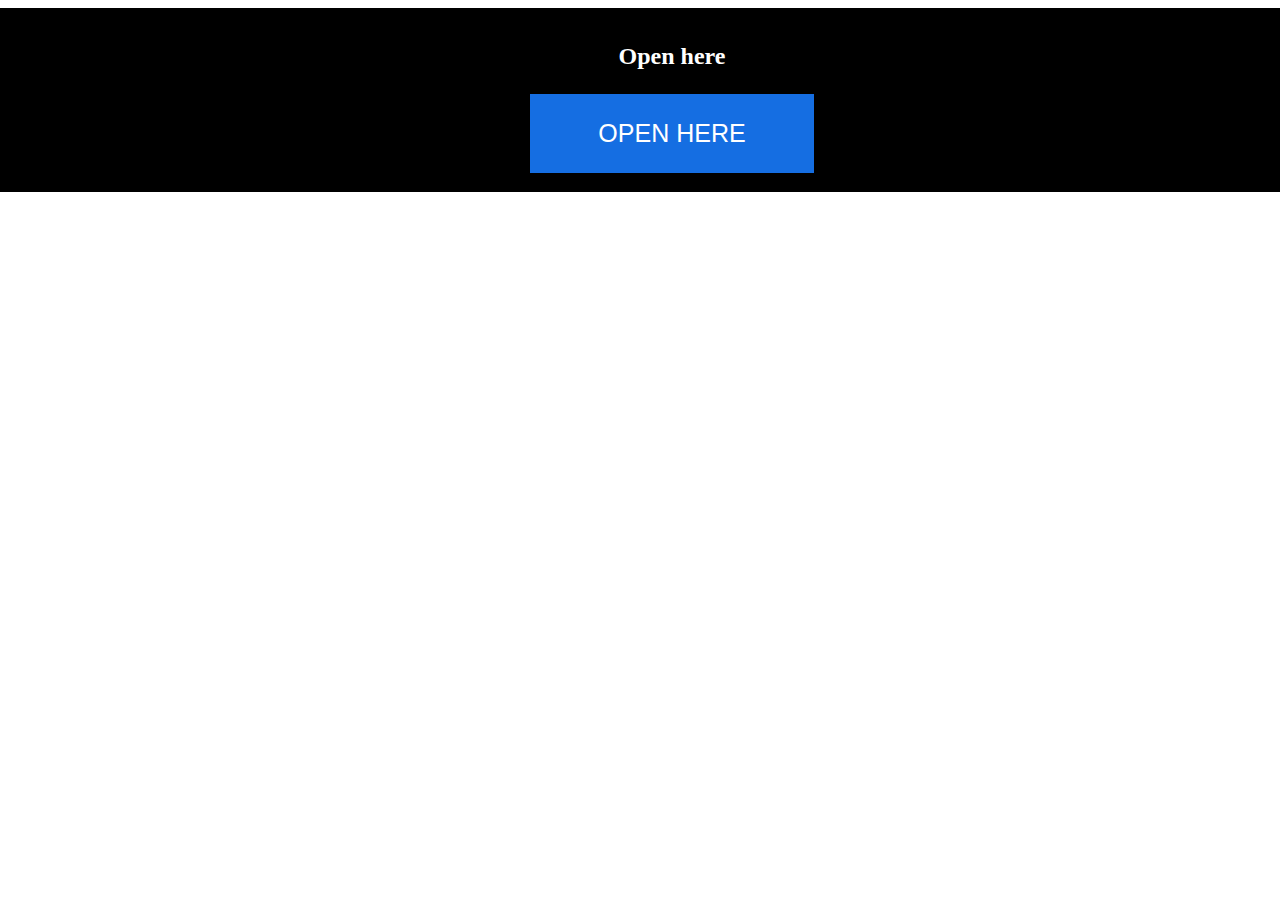
==== index.html @ 6d2374c2 "Update index.html" ====
<!DOCTYPE html>
<html>
<head>
<title>9thCLASS.ml</title>
<link rel="stylesheet" href="css/style.css"/>
</Head>
<Body>
	
<div data-aos="fade-up"
     data-aos-duration="3000">

        <div class="textbox0">
	<H2>Open here</H2>
	<button class="button"><a href="https://prashantgauravsing.wixsite.com/9thclass">OPEN HERE</a></button>
	<BR>
        </div>
</div>

</body>



	</html>
---- css/style.css ----
body {
	margin-left: auto;
	margin-right: auto;

		}

ul {
	margin:"0";
	padding:"0";
	list-style:none;
	height:70px;
	line-height:70px;
	background-color:#000;
	font-family:Arial,Helvitica,Sans-serif;
	font-size:35px;
	position: fixed;
	top:0;
	width: 98%;
	display: inline-block;
	}
li {
	color:white;
	float:right;
	border-right:0px solid #156ee2;
	}
ol {
	color:white;
	float:left;
	border-right:0px solid #156ee2;
	}
a 	{
	display:block;
	padding:0 28px;
	color:#fff;
	text-decoration:none;
	}
a:hover, .active a {
	background-color:#156ee2;
	}
H1	{
	text-align:center;
}
.textbox0	{
	background-color:#000000;
	text-align:center;
	width:100%;
	color: white;
	padding: 15px 32px;
	text-decoration: none;
	display: inline-block;
	}
.button {
  background-color: #156ee2; /* blue */
  border: none;
  color: white;
  padding: 25px 40px;
  text-align: center;
  text-decoration: none;
  display: inline-block;
  font-size: 25px;
  margin: 4px 2px;
  cursor: pointer;
}
.textbox1	{
	background-color:white;
	text-align:center;
	width:100%;
	color: black;
	padding: 15px 32px;
	text-decoration: none;
	display: inline-block;
	animation-name: spell-out;
	}
	.textbox2	{
	background-color:#156ee2;
	text-align:LEFT;
	width:100%;
	color: black;
	text-decoration: none;
	display: inline-block;
	}
		.textbox3	{
	background-color:white;
	text-align:LEFT;
	width:100%;
	padding: 15px 32px;
	text-decoration: none;
	display: inline-block;
	}
p	{
	color:#ff0000;
	margin-left: auto;
	margin-right: auto;
	width:90%;
}
h3	{
	color:white;
}
@media all and (min-width: 480px) {
    .deskContent {display:block;}
    .phoneContent {display:none;}
}

@media all and (max-width: 479px) {
    .deskContent {display:none;}
    .phoneContent {display:block;}
}
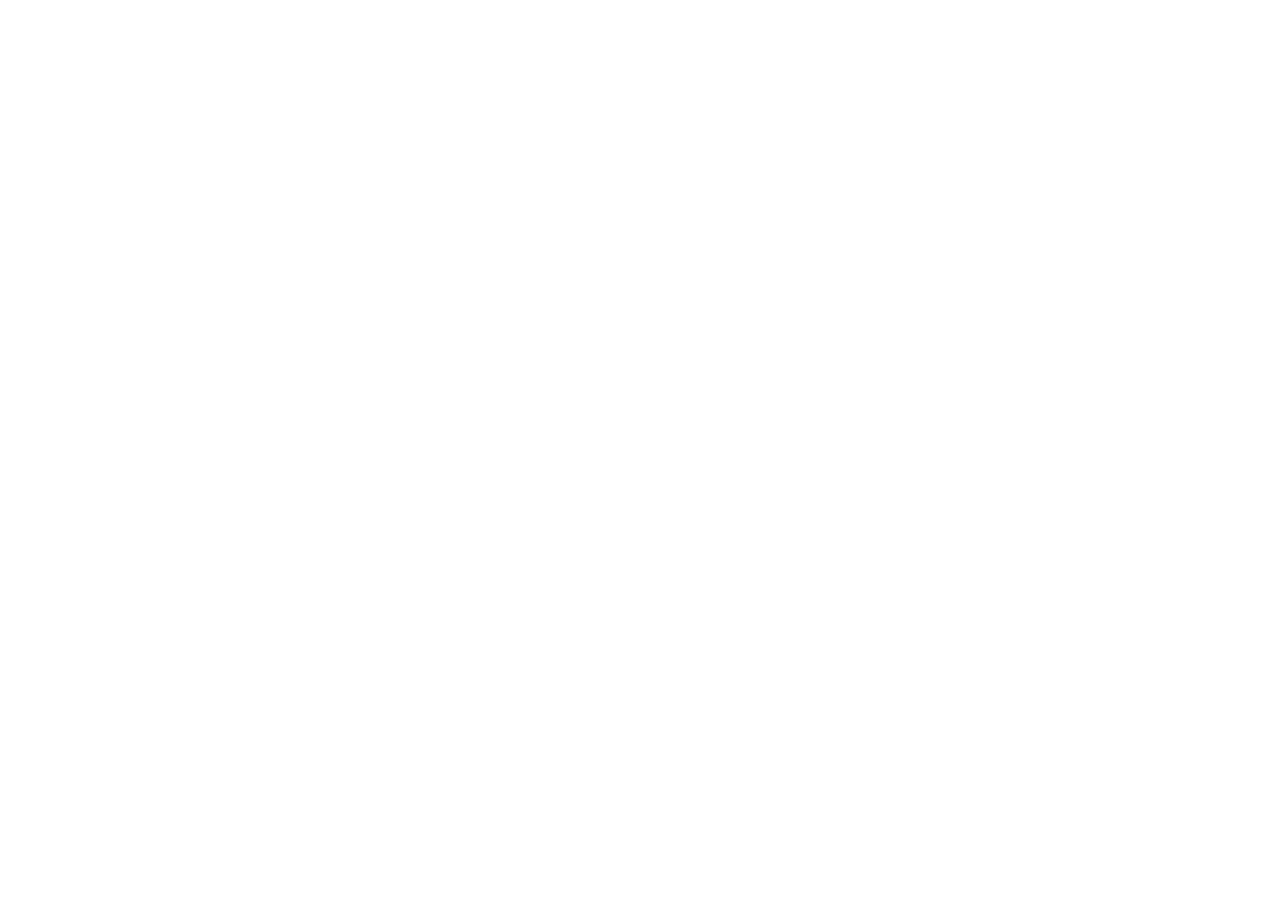
==== commit 0ef36c25: "Update index.html" ====
--- a/index.html
+++ b/index.html
@@ -2,6 +2,7 @@
 <html>
 <head>
 <title>9thCLASS.ml</title>
+<link href="https://unpkg.com/aos@2.3.1/dist/aos.css"rel="stylesheet">
 <link rel="stylesheet" href="css/style.css"/>
 </Head>
 <Body>
@@ -15,6 +16,9 @@
 	<BR>
         </div>
 </div>
+<script>
+  AOS.init();
+</script>
 
 </body>
 
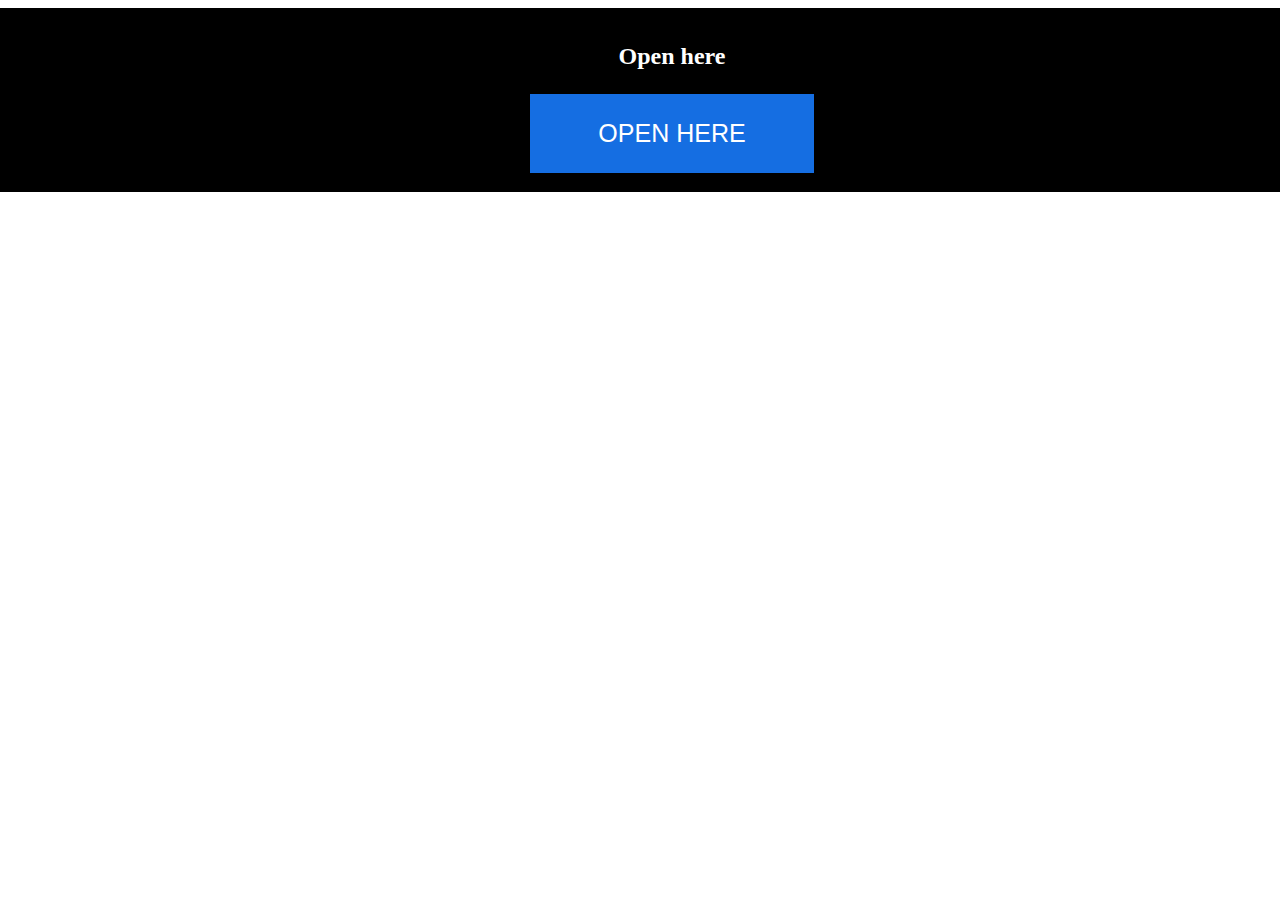
==== commit c231c05e: "Update index.html" ====
--- a/index.html
+++ b/index.html
@@ -2,23 +2,28 @@
 <html>
 <head>
 <title>9thCLASS.ml</title>
-<link href="https://unpkg.com/aos@2.3.1/dist/aos.css"rel="stylesheet">
+<link rel="stylesheet" href="https://unpkg.com/aos@next/dist/aos.css" />
 <link rel="stylesheet" href="css/style.css"/>
 </Head>
 <Body>
-	
-<div data-aos="fade-up"
-     data-aos-duration="3000">
 
-        <div class="textbox0">
+        <div class="textbox0"data-aos="fade-up"
+    data-aos-offset="200"
+    data-aos-delay="50"
+    data-aos-duration="1000"
+    data-aos-easing="ease-in-out"
+    data-aos-mirror="true"
+    data-aos-once="false"
+    data-aos-anchor-placement="top-center"
+  ">
 	<H2>Open here</H2>
 	<button class="button"><a href="https://prashantgauravsing.wixsite.com/9thclass">OPEN HERE</a></button>
 	<BR>
         </div>
-</div>
-<script>
-  AOS.init();
-</script>
+<script src="https://unpkg.com/aos@next/dist/aos.js"></script>
+  <script>
+    AOS.init();
+  </script>
 
 </body>
 
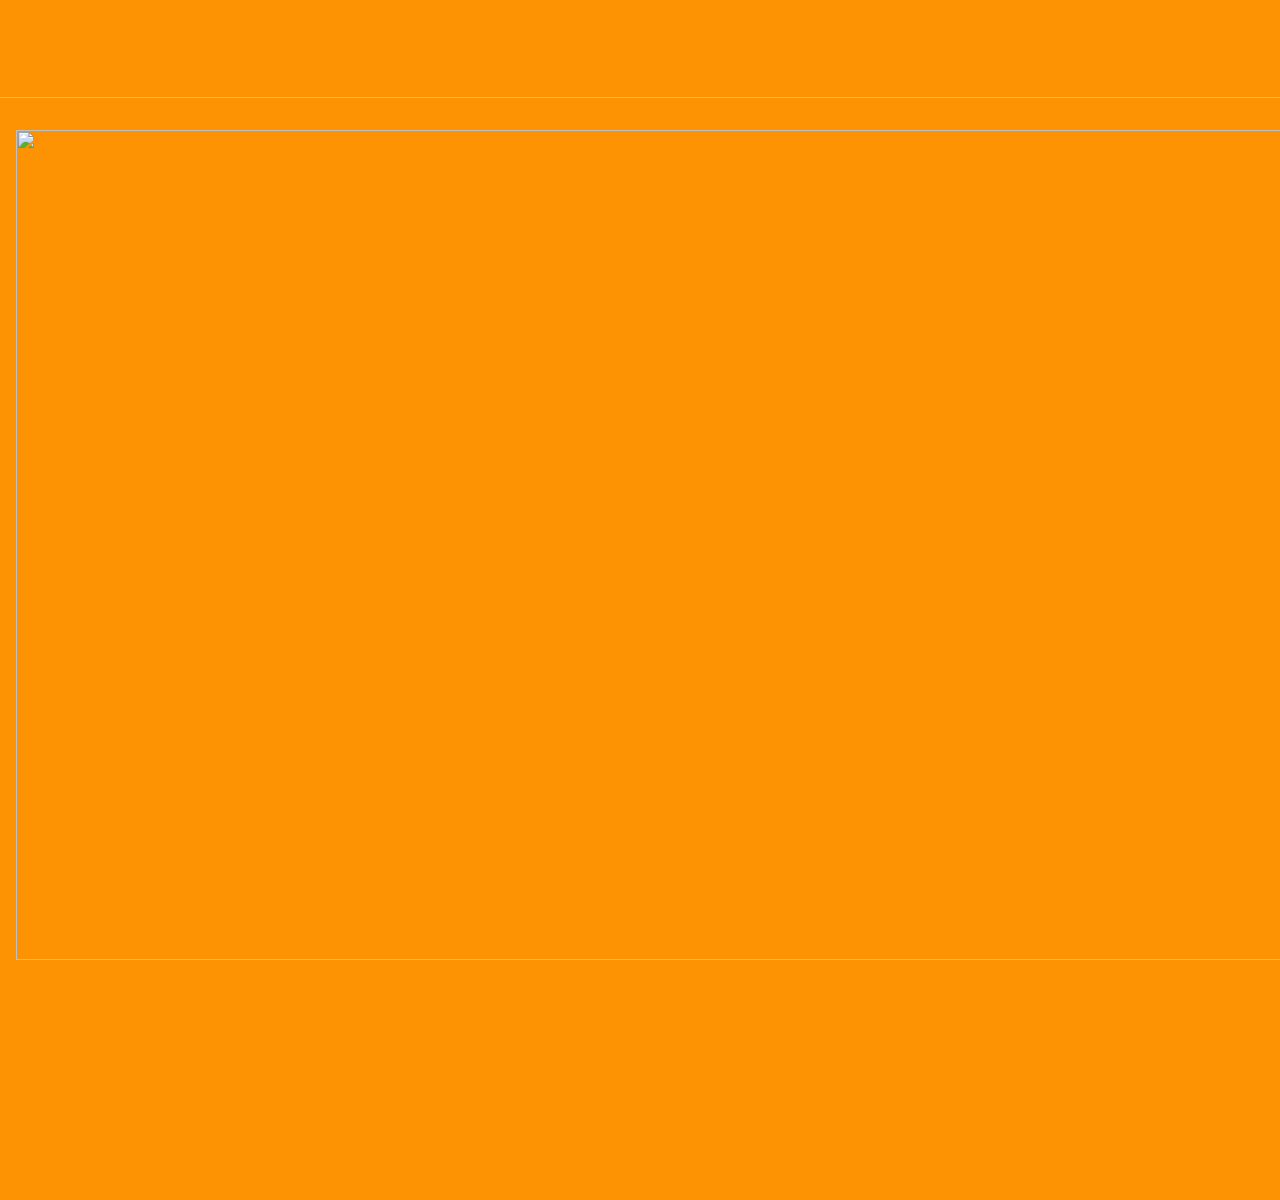
==== commit 7ed90b59: "Update index.html" ====
--- a/index.html
+++ b/index.html
@@ -1,5 +1,1143 @@
+
+<html xmlns:v="urn:schemas-microsoft-com:vml"
+xmlns:o="urn:schemas-microsoft-com:office:office"
+xmlns:w="urn:schemas-microsoft-com:office:word"
+xmlns:m="http://schemas.microsoft.com/office/2004/12/omml"
+xmlns="http://www.w3.org/TR/REC-html40">
+
+<head>
+<meta http-equiv=Content-Type content="text/html; charset=windows-1252">
+<meta name=ProgId content=Word.Document>
+<meta name=Generator content="Microsoft Word 14">
+<meta name=Originator content="Microsoft Word 14">
+<link rel=File-List href="index_files/filelist.xml">
+<link rel=Preview href="index_files/preview.wmf">
+<link rel=Edit-Time-Data href="index_files/editdata.mso">
+<!--[if !mso]>
+<style>
+v\:* {behavior:url(#default#VML);}
+o\:* {behavior:url(#default#VML);}
+w\:* {behavior:url(#default#VML);}
+.shape {behavior:url(#default#VML);}
+</style>
+<![endif]--><!--[if gte mso 9]><xml>
+ <o:DocumentProperties>
+  <o:Author>PRASHANT</o:Author>
+  <o:Template>Normal</o:Template>
+  <o:LastAuthor>PRASHANT</o:LastAuthor>
+  <o:Revision>81</o:Revision>
+  <o:TotalTime>88</o:TotalTime>
+  <o:Created>2021-01-19T07:45:00Z</o:Created>
+  <o:LastSaved>2021-01-19T09:17:00Z</o:LastSaved>
+  <o:Pages>1</o:Pages>
+  <o:Words>1</o:Words>
+  <o:Characters>9</o:Characters>
+  <o:Company>HP</o:Company>
+  <o:Lines>1</o:Lines>
+  <o:Paragraphs>1</o:Paragraphs>
+  <o:CharactersWithSpaces>9</o:CharactersWithSpaces>
+  <o:Version>14.00</o:Version>
+ </o:DocumentProperties>
+ <o:OfficeDocumentSettings>
+  <o:AllowPNG/>
+ </o:OfficeDocumentSettings>
+</xml><![endif]-->
+<link rel=dataStoreItem href="index_files/item0009.xml"
+target="index_files/props010.xml">
+<link rel=themeData href="index_files/themedata.thmx">
+<link rel=colorSchemeMapping href="index_files/colorschememapping.xml">
+<!--[if gte mso 9]><xml>
+ <w:WordDocument>
+  <w:Zoom>50</w:Zoom>
+  <w:SpellingState>Clean</w:SpellingState>
+  <w:GrammarState>Clean</w:GrammarState>
+  <w:TrackMoves>false</w:TrackMoves>
+  <w:TrackFormatting/>
+  <w:PunctuationKerning/>
+  <w:ValidateAgainstSchemas/>
+  <w:SaveIfXMLInvalid>false</w:SaveIfXMLInvalid>
+  <w:IgnoreMixedContent>false</w:IgnoreMixedContent>
+  <w:AlwaysShowPlaceholderText>false</w:AlwaysShowPlaceholderText>
+  <w:DoNotPromoteQF/>
+  <w:LidThemeOther>EN-IN</w:LidThemeOther>
+  <w:LidThemeAsian>X-NONE</w:LidThemeAsian>
+  <w:LidThemeComplexScript>X-NONE</w:LidThemeComplexScript>
+  <w:Compatibility>
+   <w:BreakWrappedTables/>
+   <w:SnapToGridInCell/>
+   <w:WrapTextWithPunct/>
+   <w:UseAsianBreakRules/>
+   <w:DontGrowAutofit/>
+   <w:SplitPgBreakAndParaMark/>
+   <w:EnableOpenTypeKerning/>
+   <w:DontFlipMirrorIndents/>
+   <w:OverrideTableStyleHps/>
+  </w:Compatibility>
+  <m:mathPr>
+   <m:mathFont m:val="Cambria Math"/>
+   <m:brkBin m:val="before"/>
+   <m:brkBinSub m:val="&#45;-"/>
+   <m:smallFrac m:val="off"/>
+   <m:dispDef/>
+   <m:lMargin m:val="0"/>
+   <m:rMargin m:val="0"/>
+   <m:defJc m:val="centerGroup"/>
+   <m:wrapIndent m:val="1440"/>
+   <m:intLim m:val="subSup"/>
+   <m:naryLim m:val="undOvr"/>
+  </m:mathPr></w:WordDocument>
+</xml><![endif]--><!--[if gte mso 9]><xml>
+ <w:LatentStyles DefLockedState="false" DefUnhideWhenUsed="true"
+  DefSemiHidden="true" DefQFormat="false" DefPriority="99"
+  LatentStyleCount="267">
+  <w:LsdException Locked="false" Priority="0" SemiHidden="false"
+   UnhideWhenUsed="false" QFormat="true" Name="Normal"/>
+  <w:LsdException Locked="false" Priority="9" SemiHidden="false"
+   UnhideWhenUsed="false" QFormat="true" Name="heading 1"/>
+  <w:LsdException Locked="false" Priority="9" QFormat="true" Name="heading 2"/>
+  <w:LsdException Locked="false" Priority="9" QFormat="true" Name="heading 3"/>
+  <w:LsdException Locked="false" Priority="9" QFormat="true" Name="heading 4"/>
+  <w:LsdException Locked="false" Priority="9" QFormat="true" Name="heading 5"/>
+  <w:LsdException Locked="false" Priority="9" QFormat="true" Name="heading 6"/>
+  <w:LsdException Locked="false" Priority="9" QFormat="true" Name="heading 7"/>
+  <w:LsdException Locked="false" Priority="9" QFormat="true" Name="heading 8"/>
+  <w:LsdException Locked="false" Priority="9" QFormat="true" Name="heading 9"/>
+  <w:LsdException Locked="false" Priority="39" Name="toc 1"/>
+  <w:LsdException Locked="false" Priority="39" Name="toc 2"/>
+  <w:LsdException Locked="false" Priority="39" Name="toc 3"/>
+  <w:LsdException Locked="false" Priority="39" Name="toc 4"/>
+  <w:LsdException Locked="false" Priority="39" Name="toc 5"/>
+  <w:LsdException Locked="false" Priority="39" Name="toc 6"/>
+  <w:LsdException Locked="false" Priority="39" Name="toc 7"/>
+  <w:LsdException Locked="false" Priority="39" Name="toc 8"/>
+  <w:LsdException Locked="false" Priority="39" Name="toc 9"/>
+  <w:LsdException Locked="false" Priority="35" QFormat="true" Name="caption"/>
+  <w:LsdException Locked="false" Priority="10" SemiHidden="false"
+   UnhideWhenUsed="false" QFormat="true" Name="Title"/>
+  <w:LsdException Locked="false" Priority="1" Name="Default Paragraph Font"/>
+  <w:LsdException Locked="false" Priority="11" SemiHidden="false"
+   UnhideWhenUsed="false" QFormat="true" Name="Subtitle"/>
+  <w:LsdException Locked="false" Priority="22" SemiHidden="false"
+   UnhideWhenUsed="false" QFormat="true" Name="Strong"/>
+  <w:LsdException Locked="false" Priority="20" SemiHidden="false"
+   UnhideWhenUsed="false" QFormat="true" Name="Emphasis"/>
+  <w:LsdException Locked="false" Priority="59" SemiHidden="false"
+   UnhideWhenUsed="false" Name="Table Grid"/>
+  <w:LsdException Locked="false" UnhideWhenUsed="false" Name="Placeholder Text"/>
+  <w:LsdException Locked="false" Priority="1" SemiHidden="false"
+   UnhideWhenUsed="false" QFormat="true" Name="No Spacing"/>
+  <w:LsdException Locked="false" Priority="60" SemiHidden="false"
+   UnhideWhenUsed="false" Name="Light Shading"/>
+  <w:LsdException Locked="false" Priority="61" SemiHidden="false"
+   UnhideWhenUsed="false" Name="Light List"/>
+  <w:LsdException Locked="false" Priority="62" SemiHidden="false"
+   UnhideWhenUsed="false" Name="Light Grid"/>
+  <w:LsdException Locked="false" Priority="63" SemiHidden="false"
+   UnhideWhenUsed="false" Name="Medium Shading 1"/>
+  <w:LsdException Locked="false" Priority="64" SemiHidden="false"
+   UnhideWhenUsed="false" Name="Medium Shading 2"/>
+  <w:LsdException Locked="false" Priority="65" SemiHidden="false"
+   UnhideWhenUsed="false" Name="Medium List 1"/>
+  <w:LsdException Locked="false" Priority="66" SemiHidden="false"
+   UnhideWhenUsed="false" Name="Medium List 2"/>
+  <w:LsdException Locked="false" Priority="67" SemiHidden="false"
+   UnhideWhenUsed="false" Name="Medium Grid 1"/>
+  <w:LsdException Locked="false" Priority="68" SemiHidden="false"
+   UnhideWhenUsed="false" Name="Medium Grid 2"/>
+  <w:LsdException Locked="false" Priority="69" SemiHidden="false"
+   UnhideWhenUsed="false" Name="Medium Grid 3"/>
+  <w:LsdException Locked="false" Priority="70" SemiHidden="false"
+   UnhideWhenUsed="false" Name="Dark List"/>
+  <w:LsdException Locked="false" Priority="71" SemiHidden="false"
+   UnhideWhenUsed="false" Name="Colorful Shading"/>
+  <w:LsdException Locked="false" Priority="72" SemiHidden="false"
+   UnhideWhenUsed="false" Name="Colorful List"/>
+  <w:LsdException Locked="false" Priority="73" SemiHidden="false"
+   UnhideWhenUsed="false" Name="Colorful Grid"/>
+  <w:LsdException Locked="false" Priority="60" SemiHidden="false"
+   UnhideWhenUsed="false" Name="Light Shading Accent 1"/>
+  <w:LsdException Locked="false" Priority="61" SemiHidden="false"
+   UnhideWhenUsed="false" Name="Light List Accent 1"/>
+  <w:LsdException Locked="false" Priority="62" SemiHidden="false"
+   UnhideWhenUsed="false" Name="Light Grid Accent 1"/>
+  <w:LsdException Locked="false" Priority="63" SemiHidden="false"
+   UnhideWhenUsed="false" Name="Medium Shading 1 Accent 1"/>
+  <w:LsdException Locked="false" Priority="64" SemiHidden="false"
+   UnhideWhenUsed="false" Name="Medium Shading 2 Accent 1"/>
+  <w:LsdException Locked="false" Priority="65" SemiHidden="false"
+   UnhideWhenUsed="false" Name="Medium List 1 Accent 1"/>
+  <w:LsdException Locked="false" UnhideWhenUsed="false" Name="Revision"/>
+  <w:LsdException Locked="false" Priority="34" SemiHidden="false"
+   UnhideWhenUsed="false" QFormat="true" Name="List Paragraph"/>
+  <w:LsdException Locked="false" Priority="29" SemiHidden="false"
+   UnhideWhenUsed="false" QFormat="true" Name="Quote"/>
+  <w:LsdException Locked="false" Priority="30" SemiHidden="false"
+   UnhideWhenUsed="false" QFormat="true" Name="Intense Quote"/>
+  <w:LsdException Locked="false" Priority="66" SemiHidden="false"
+   UnhideWhenUsed="false" Name="Medium List 2 Accent 1"/>
+  <w:LsdException Locked="false" Priority="67" SemiHidden="false"
+   UnhideWhenUsed="false" Name="Medium Grid 1 Accent 1"/>
+  <w:LsdException Locked="false" Priority="68" SemiHidden="false"
+   UnhideWhenUsed="false" Name="Medium Grid 2 Accent 1"/>
+  <w:LsdException Locked="false" Priority="69" SemiHidden="false"
+   UnhideWhenUsed="false" Name="Medium Grid 3 Accent 1"/>
+  <w:LsdException Locked="false" Priority="70" SemiHidden="false"
+   UnhideWhenUsed="false" Name="Dark List Accent 1"/>
+  <w:LsdException Locked="false" Priority="71" SemiHidden="false"
+   UnhideWhenUsed="false" Name="Colorful Shading Accent 1"/>
+  <w:LsdException Locked="false" Priority="72" SemiHidden="false"
+   UnhideWhenUsed="false" Name="Colorful List Accent 1"/>
+  <w:LsdException Locked="false" Priority="73" SemiHidden="false"
+   UnhideWhenUsed="false" Name="Colorful Grid Accent 1"/>
+  <w:LsdException Locked="false" Priority="60" SemiHidden="false"
+   UnhideWhenUsed="false" Name="Light Shading Accent 2"/>
+  <w:LsdException Locked="false" Priority="61" SemiHidden="false"
+   UnhideWhenUsed="false" Name="Light List Accent 2"/>
+  <w:LsdException Locked="false" Priority="62" SemiHidden="false"
+   UnhideWhenUsed="false" Name="Light Grid Accent 2"/>
+  <w:LsdException Locked="false" Priority="63" SemiHidden="false"
+   UnhideWhenUsed="false" Name="Medium Shading 1 Accent 2"/>
+  <w:LsdException Locked="false" Priority="64" SemiHidden="false"
+   UnhideWhenUsed="false" Name="Medium Shading 2 Accent 2"/>
+  <w:LsdException Locked="false" Priority="65" SemiHidden="false"
+   UnhideWhenUsed="false" Name="Medium List 1 Accent 2"/>
+  <w:LsdException Locked="false" Priority="66" SemiHidden="false"
+   UnhideWhenUsed="false" Name="Medium List 2 Accent 2"/>
+  <w:LsdException Locked="false" Priority="67" SemiHidden="false"
+   UnhideWhenUsed="false" Name="Medium Grid 1 Accent 2"/>
+  <w:LsdException Locked="false" Priority="68" SemiHidden="false"
+   UnhideWhenUsed="false" Name="Medium Grid 2 Accent 2"/>
+  <w:LsdException Locked="false" Priority="69" SemiHidden="false"
+   UnhideWhenUsed="false" Name="Medium Grid 3 Accent 2"/>
+  <w:LsdException Locked="false" Priority="70" SemiHidden="false"
+   UnhideWhenUsed="false" Name="Dark List Accent 2"/>
+  <w:LsdException Locked="false" Priority="71" SemiHidden="false"
+   UnhideWhenUsed="false" Name="Colorful Shading Accent 2"/>
+  <w:LsdException Locked="false" Priority="72" SemiHidden="false"
+   UnhideWhenUsed="false" Name="Colorful List Accent 2"/>
+  <w:LsdException Locked="false" Priority="73" SemiHidden="false"
+   UnhideWhenUsed="false" Name="Colorful Grid Accent 2"/>
+  <w:LsdException Locked="false" Priority="60" SemiHidden="false"
+   UnhideWhenUsed="false" Name="Light Shading Accent 3"/>
+  <w:LsdException Locked="false" Priority="61" SemiHidden="false"
+   UnhideWhenUsed="false" Name="Light List Accent 3"/>
+  <w:LsdException Locked="false" Priority="62" SemiHidden="false"
+   UnhideWhenUsed="false" Name="Light Grid Accent 3"/>
+  <w:LsdException Locked="false" Priority="63" SemiHidden="false"
+   UnhideWhenUsed="false" Name="Medium Shading 1 Accent 3"/>
+  <w:LsdException Locked="false" Priority="64" SemiHidden="false"
+   UnhideWhenUsed="false" Name="Medium Shading 2 Accent 3"/>
+  <w:LsdException Locked="false" Priority="65" SemiHidden="false"
+   UnhideWhenUsed="false" Name="Medium List 1 Accent 3"/>
+  <w:LsdException Locked="false" Priority="66" SemiHidden="false"
+   UnhideWhenUsed="false" Name="Medium List 2 Accent 3"/>
+  <w:LsdException Locked="false" Priority="67" SemiHidden="false"
+   UnhideWhenUsed="false" Name="Medium Grid 1 Accent 3"/>
+  <w:LsdException Locked="false" Priority="68" SemiHidden="false"
+   UnhideWhenUsed="false" Name="Medium Grid 2 Accent 3"/>
+  <w:LsdException Locked="false" Priority="69" SemiHidden="false"
+   UnhideWhenUsed="false" Name="Medium Grid 3 Accent 3"/>
+  <w:LsdException Locked="false" Priority="70" SemiHidden="false"
+   UnhideWhenUsed="false" Name="Dark List Accent 3"/>
+  <w:LsdException Locked="false" Priority="71" SemiHidden="false"
+   UnhideWhenUsed="false" Name="Colorful Shading Accent 3"/>
+  <w:LsdException Locked="false" Priority="72" SemiHidden="false"
+   UnhideWhenUsed="false" Name="Colorful List Accent 3"/>
+  <w:LsdException Locked="false" Priority="73" SemiHidden="false"
+   UnhideWhenUsed="false" Name="Colorful Grid Accent 3"/>
+  <w:LsdException Locked="false" Priority="60" SemiHidden="false"
+   UnhideWhenUsed="false" Name="Light Shading Accent 4"/>
+  <w:LsdException Locked="false" Priority="61" SemiHidden="false"
+   UnhideWhenUsed="false" Name="Light List Accent 4"/>
+  <w:LsdException Locked="false" Priority="62" SemiHidden="false"
+   UnhideWhenUsed="false" Name="Light Grid Accent 4"/>
+  <w:LsdException Locked="false" Priority="63" SemiHidden="false"
+   UnhideWhenUsed="false" Name="Medium Shading 1 Accent 4"/>
+  <w:LsdException Locked="false" Priority="64" SemiHidden="false"
+   UnhideWhenUsed="false" Name="Medium Shading 2 Accent 4"/>
+  <w:LsdException Locked="false" Priority="65" SemiHidden="false"
+   UnhideWhenUsed="false" Name="Medium List 1 Accent 4"/>
+  <w:LsdException Locked="false" Priority="66" SemiHidden="false"
+   UnhideWhenUsed="false" Name="Medium List 2 Accent 4"/>
+  <w:LsdException Locked="false" Priority="67" SemiHidden="false"
+   UnhideWhenUsed="false" Name="Medium Grid 1 Accent 4"/>
+  <w:LsdException Locked="false" Priority="68" SemiHidden="false"
+   UnhideWhenUsed="false" Name="Medium Grid 2 Accent 4"/>
+  <w:LsdException Locked="false" Priority="69" SemiHidden="false"
+   UnhideWhenUsed="false" Name="Medium Grid 3 Accent 4"/>
+  <w:LsdException Locked="false" Priority="70" SemiHidden="false"
+   UnhideWhenUsed="false" Name="Dark List Accent 4"/>
+  <w:LsdException Locked="false" Priority="71" SemiHidden="false"
+   UnhideWhenUsed="false" Name="Colorful Shading Accent 4"/>
+  <w:LsdException Locked="false" Priority="72" SemiHidden="false"
+   UnhideWhenUsed="false" Name="Colorful List Accent 4"/>
+  <w:LsdException Locked="false" Priority="73" SemiHidden="false"
+   UnhideWhenUsed="false" Name="Colorful Grid Accent 4"/>
+  <w:LsdException Locked="false" Priority="60" SemiHidden="false"
+   UnhideWhenUsed="false" Name="Light Shading Accent 5"/>
+  <w:LsdException Locked="false" Priority="61" SemiHidden="false"
+   UnhideWhenUsed="false" Name="Light List Accent 5"/>
+  <w:LsdException Locked="false" Priority="62" SemiHidden="false"
+   UnhideWhenUsed="false" Name="Light Grid Accent 5"/>
+  <w:LsdException Locked="false" Priority="63" SemiHidden="false"
+   UnhideWhenUsed="false" Name="Medium Shading 1 Accent 5"/>
+  <w:LsdException Locked="false" Priority="64" SemiHidden="false"
+   UnhideWhenUsed="false" Name="Medium Shading 2 Accent 5"/>
+  <w:LsdException Locked="false" Priority="65" SemiHidden="false"
+   UnhideWhenUsed="false" Name="Medium List 1 Accent 5"/>
+  <w:LsdException Locked="false" Priority="66" SemiHidden="false"
+   UnhideWhenUsed="false" Name="Medium List 2 Accent 5"/>
+  <w:LsdException Locked="false" Priority="67" SemiHidden="false"
+   UnhideWhenUsed="false" Name="Medium Grid 1 Accent 5"/>
+  <w:LsdException Locked="false" Priority="68" SemiHidden="false"
+   UnhideWhenUsed="false" Name="Medium Grid 2 Accent 5"/>
+  <w:LsdException Locked="false" Priority="69" SemiHidden="false"
+   UnhideWhenUsed="false" Name="Medium Grid 3 Accent 5"/>
+  <w:LsdException Locked="false" Priority="70" SemiHidden="false"
+   UnhideWhenUsed="false" Name="Dark List Accent 5"/>
+  <w:LsdException Locked="false" Priority="71" SemiHidden="false"
+   UnhideWhenUsed="false" Name="Colorful Shading Accent 5"/>
+  <w:LsdException Locked="false" Priority="72" SemiHidden="false"
+   UnhideWhenUsed="false" Name="Colorful List Accent 5"/>
+  <w:LsdException Locked="false" Priority="73" SemiHidden="false"
+   UnhideWhenUsed="false" Name="Colorful Grid Accent 5"/>
+  <w:LsdException Locked="false" Priority="60" SemiHidden="false"
+   UnhideWhenUsed="false" Name="Light Shading Accent 6"/>
+  <w:LsdException Locked="false" Priority="61" SemiHidden="false"
+   UnhideWhenUsed="false" Name="Light List Accent 6"/>
+  <w:LsdException Locked="false" Priority="62" SemiHidden="false"
+   UnhideWhenUsed="false" Name="Light Grid Accent 6"/>
+  <w:LsdException Locked="false" Priority="63" SemiHidden="false"
+   UnhideWhenUsed="false" Name="Medium Shading 1 Accent 6"/>
+  <w:LsdException Locked="false" Priority="64" SemiHidden="false"
+   UnhideWhenUsed="false" Name="Medium Shading 2 Accent 6"/>
+  <w:LsdException Locked="false" Priority="65" SemiHidden="false"
+   UnhideWhenUsed="false" Name="Medium List 1 Accent 6"/>
+  <w:LsdException Locked="false" Priority="66" SemiHidden="false"
+   UnhideWhenUsed="false" Name="Medium List 2 Accent 6"/>
+  <w:LsdException Locked="false" Priority="67" SemiHidden="false"
+   UnhideWhenUsed="false" Name="Medium Grid 1 Accent 6"/>
+  <w:LsdException Locked="false" Priority="68" SemiHidden="false"
+   UnhideWhenUsed="false" Name="Medium Grid 2 Accent 6"/>
+  <w:LsdException Locked="false" Priority="69" SemiHidden="false"
+   UnhideWhenUsed="false" Name="Medium Grid 3 Accent 6"/>
+  <w:LsdException Locked="false" Priority="70" SemiHidden="false"
+   UnhideWhenUsed="false" Name="Dark List Accent 6"/>
+  <w:LsdException Locked="false" Priority="71" SemiHidden="false"
+   UnhideWhenUsed="false" Name="Colorful Shading Accent 6"/>
+  <w:LsdException Locked="false" Priority="72" SemiHidden="false"
+   UnhideWhenUsed="false" Name="Colorful List Accent 6"/>
+  <w:LsdException Locked="false" Priority="73" SemiHidden="false"
+   UnhideWhenUsed="false" Name="Colorful Grid Accent 6"/>
+  <w:LsdException Locked="false" Priority="19" SemiHidden="false"
+   UnhideWhenUsed="false" QFormat="true" Name="Subtle Emphasis"/>
+  <w:LsdException Locked="false" Priority="21" SemiHidden="false"
+   UnhideWhenUsed="false" QFormat="true" Name="Intense Emphasis"/>
+  <w:LsdException Locked="false" Priority="31" SemiHidden="false"
+   UnhideWhenUsed="false" QFormat="true" Name="Subtle Reference"/>
+  <w:LsdException Locked="false" Priority="32" SemiHidden="false"
+   UnhideWhenUsed="false" QFormat="true" Name="Intense Reference"/>
+  <w:LsdException Locked="false" Priority="33" SemiHidden="false"
+   UnhideWhenUsed="false" QFormat="true" Name="Book Title"/>
+  <w:LsdException Locked="false" Priority="37" Name="Bibliography"/>
+  <w:LsdException Locked="false" Priority="39" QFormat="true" Name="TOC Heading"/>
+ </w:LatentStyles>
+</xml><![endif]-->
+<style>
+<!--
+ /* Font Definitions */
+ @font-face
+	{font-family:Calibri;
+	panose-1:2 15 5 2 2 2 4 3 2 4;
+	mso-font-charset:0;
+	mso-generic-font-family:swiss;
+	mso-font-pitch:variable;
+	mso-font-signature:-536859905 -1073732485 9 0 511 0;}
+@font-face
+	{font-family:Tahoma;
+	panose-1:2 11 6 4 3 5 4 4 2 4;
+	mso-font-charset:0;
+	mso-generic-font-family:swiss;
+	mso-font-pitch:variable;
+	mso-font-signature:-520081665 -1073717157 41 0 66047 0;}
+@font-face
+	{font-family:Broadway;
+	panose-1:4 4 9 5 8 11 2 2 5 2;
+	mso-font-charset:0;
+	mso-generic-font-family:decorative;
+	mso-font-pitch:variable;
+	mso-font-signature:3 0 0 0 1 0;}
+ /* Style Definitions */
+ p.MsoNormal, li.MsoNormal, div.MsoNormal
+	{mso-style-unhide:no;
+	mso-style-qformat:yes;
+	mso-style-parent:"";
+	margin-top:0cm;
+	margin-right:0cm;
+	margin-bottom:10.0pt;
+	margin-left:0cm;
+	line-height:115%;
+	mso-pagination:widow-orphan;
+	font-size:11.0pt;
+	font-family:"Calibri","sans-serif";
+	mso-ascii-font-family:Calibri;
+	mso-ascii-theme-font:minor-latin;
+	mso-fareast-font-family:Calibri;
+	mso-fareast-theme-font:minor-latin;
+	mso-hansi-font-family:Calibri;
+	mso-hansi-theme-font:minor-latin;
+	mso-bidi-font-family:"Times New Roman";
+	mso-bidi-theme-font:minor-bidi;
+	mso-fareast-language:EN-US;}
+p.MsoAcetate, li.MsoAcetate, div.MsoAcetate
+	{mso-style-noshow:yes;
+	mso-style-priority:99;
+	mso-style-link:"Balloon Text Char";
+	margin:0cm;
+	margin-bottom:.0001pt;
+	mso-pagination:widow-orphan;
+	font-size:8.0pt;
+	font-family:"Tahoma","sans-serif";
+	mso-fareast-font-family:Calibri;
+	mso-fareast-theme-font:minor-latin;
+	mso-fareast-language:EN-US;}
+span.BalloonTextChar
+	{mso-style-name:"Balloon Text Char";
+	mso-style-noshow:yes;
+	mso-style-priority:99;
+	mso-style-unhide:no;
+	mso-style-locked:yes;
+	mso-style-link:"Balloon Text";
+	mso-ansi-font-size:8.0pt;
+	mso-bidi-font-size:8.0pt;
+	font-family:"Tahoma","sans-serif";
+	mso-ascii-font-family:Tahoma;
+	mso-hansi-font-family:Tahoma;
+	mso-bidi-font-family:Tahoma;}
+span.GramE
+	{mso-style-name:"";
+	mso-gram-e:yes;}
+.MsoChpDefault
+	{mso-style-type:export-only;
+	mso-default-props:yes;
+	font-family:"Calibri","sans-serif";
+	mso-ascii-font-family:Calibri;
+	mso-ascii-theme-font:minor-latin;
+	mso-fareast-font-family:Calibri;
+	mso-fareast-theme-font:minor-latin;
+	mso-hansi-font-family:Calibri;
+	mso-hansi-theme-font:minor-latin;
+	mso-bidi-font-family:"Times New Roman";
+	mso-bidi-theme-font:minor-bidi;
+	mso-fareast-language:EN-US;}
+.MsoPapDefault
+	{mso-style-type:export-only;
+	margin-bottom:10.0pt;
+	line-height:115%;}
+ /* Page Definitions */
+ @page
+	{mso-gutter-position:top;}
+@page WordSection1
+	{size:595.3pt 841.9pt;
+	margin:12.75pt 0cm 13.05pt 0cm;
+	mso-header-margin:35.45pt;
+	mso-footer-margin:35.45pt;
+	mso-paper-source:0;}
+div.WordSection1
+	{page:WordSection1;}
+-->
+</style>
+<!--[if gte mso 10]>
+<style>
+ /* Style Definitions */
+ table.MsoNormalTable
+	{mso-style-name:"Table Normal";
+	mso-tstyle-rowband-size:0;
+	mso-tstyle-colband-size:0;
+	mso-style-noshow:yes;
+	mso-style-priority:99;
+	mso-style-parent:"";
+	mso-padding-alt:0cm 5.4pt 0cm 5.4pt;
+	mso-para-margin-top:0cm;
+	mso-para-margin-right:0cm;
+	mso-para-margin-bottom:10.0pt;
+	mso-para-margin-left:0cm;
+	line-height:115%;
+	mso-pagination:widow-orphan;
+	font-size:11.0pt;
+	font-family:"Calibri","sans-serif";
+	mso-ascii-font-family:Calibri;
+	mso-ascii-theme-font:minor-latin;
+	mso-hansi-font-family:Calibri;
+	mso-hansi-theme-font:minor-latin;
+	mso-bidi-font-family:"Times New Roman";
+	mso-bidi-theme-font:minor-bidi;
+	mso-fareast-language:EN-US;}
+</style>
+<![endif]--><!--[if gte mso 9]><xml>
+ <o:shapedefaults v:ext="edit" spidmax="1041">
+  <o:colormru v:ext="edit" colors="#fd9203"/>
+ </o:shapedefaults></xml><![endif]--><!--[if gte mso 9]><xml>
+ <o:shapelayout v:ext="edit">
+  <o:idmap v:ext="edit" data="1"/>
+  <o:rules v:ext="edit">
+   <o:r id="V:Rule1" type="connector" idref="#Straight_x0020_Connector_x0020_3"/>
+   <o:r id="V:Rule2" type="connector" idref="#Straight_x0020_Connector_x0020_4"/>
+   <o:r id="V:Rule3" type="connector" idref="#Straight_x0020_Connector_x0020_5"/>
+  </o:rules>
+ </o:shapelayout></xml><![endif]-->
+</head>
+
+<body bgcolor="#FD9203" lang=EN-IN style='tab-interval:36.0pt'>
+
+<div class=WordSection1>
+
+<p class=MsoNormal><!--[if gte vml 1]><v:group id="Group_x0020_675" o:spid="_x0000_s1034"
+ style='position:absolute;margin-left:-15pt;margin-top:-12pt;width:1063.5pt;
+ height:79.1pt;z-index:251673600' coordsize="135064,10045" o:gfxdata="UEsDBBQABgAIAAAAIQC2gziS/gAAAOEBAAATAAAAW0NvbnRlbnRfVHlwZXNdLnhtbJSRQU7DMBBF
+90jcwfIWJU67QAgl6YK0S0CoHGBkTxKLZGx5TGhvj5O2G0SRWNoz/78nu9wcxkFMGNg6quQqL6RA
+0s5Y6ir5vt9lD1JwBDIwOMJKHpHlpr69KfdHjyxSmriSfYz+USnWPY7AufNIadK6MEJMx9ApD/oD
+OlTrorhX2lFEilmcO2RdNtjC5xDF9pCuTyYBB5bi6bQ4syoJ3g9WQ0ymaiLzg5KdCXlKLjvcW893
+SUOqXwnz5DrgnHtJTxOsQfEKIT7DmDSUCaxw7Rqn8787ZsmRM9e2VmPeBN4uqYvTtW7jvijg9N/y
+JsXecLq0q+WD6m8AAAD//wMAUEsDBBQABgAIAAAAIQA4/SH/1gAAAJQBAAALAAAAX3JlbHMvLnJl
+bHOkkMFqwzAMhu+DvYPRfXGawxijTi+j0GvpHsDYimMaW0Yy2fr2M4PBMnrbUb/Q94l/f/hMi1qR
+JVI2sOt6UJgd+ZiDgffL8ekFlFSbvV0oo4EbChzGx4f9GRdb25HMsYhqlCwG5lrLq9biZkxWOiqY
+22YiTra2kYMu1l1tQD30/bPm3wwYN0x18gb45AdQl1tp5j/sFB2T0FQ7R0nTNEV3j6o9feQzro1i
+OWA14Fm+Q8a1a8+Bvu/d/dMb2JY5uiPbhG/ktn4cqGU/er3pcvwCAAD//wMAUEsDBBQABgAIAAAA
+IQCIJbWErQQAAOEWAAAOAAAAZHJzL2Uyb0RvYy54bWzsWNtu4zYQfS/QfyD03liyZTs24ixSpwkW
+CHaDTYp9piXqgkikStKxs1/fGV7kS5TNxl2kQRs/yLwMh5zh8JwhTz6s64rcM6lKwWdBdBQGhPFE
+pCXPZ8Gftxe/HQdEacpTWgnOZsEDU8GH019/OVk1U9YXhahSJgko4Wq6amZBoXUz7fVUUrCaqiPR
+MA6dmZA11VCVeS+VdAXa66rXD8NRbyVk2kiRMKWg9dx2BqdGf5axRH/OMsU0qWYBrE2brzTfBX57
+pyd0mkvaFGXilkEPWEVNSw6TtqrOqaZkKctHquoykUKJTB8lou6JLCsTZmwAa6Jwz5pLKZaNsSWf
+rvKmdRO4ds9PB6tNPt1fS1Kms2A0HgaE0xo2ycxLsAHcs2ryKUhdyuamuZauIbc1tHidyRr/wRay
+No59aB3L1pok0BgNhuEoHsIGJNAZhWE8HDvfJwVs0KOBSfHHc0N7fuoerrBd0KqBQFIbX6l/5qub
+gjbMbIFCLzhfRd5TXyDAKM8rRiLrKyPVOkpNFfjsMC9NJuFwMkGtraV02kilL5moCRZmgYTpTdjR
++yulragXwVmVqMr0oqwqU8EzxeaVJPcUToNemyWD8h2pih80ENTgSNgLb7Mp6YeKob6Kf2EZhBnE
+Qt8s2BzwzWLSu8g2FzRldn3DEH7O/FbaOMMoQ60ZWNbqdQp2jUS91i1OFocxgwvtwPCpBdmBrbSZ
+UXDdDqxLLmTX4Eq3s1p57xjrDvTMQqQPEExSWERSTXJRwpZeUaWvqQQIgrMCsKo/wyerxGoWCFcK
+SCHkt652lIdoh96ArADSZoH6a0klC0j1kcM5mERxjBhoKnAC+1CR2z2L7R6+rOcC4gRiHVZniiiv
+K1/MpKi/Avqe4azQRXkCc8+CREtfmWsLtYDfCTs7M2KAew3VV/ymSVA5ehVD9nb9lcrGxbUG4Pgk
+/Nmj073wtrI4kouzpRZZaWJ/41fnb8ABxK/XAIS4AxFiY1xRlfxuXpXJncNvcMkeenewnGWGc5Es
+a8a1pTrJKqqBZ1VRNgq2YoqwLT+mNtjQToNQ1mQoPg9DURT1h0CjAenA7LgfjUfACXuQ/bPQSOaL
+Fosuzif9cOAP+zZoWTjiAkHMnsd3mPEI/g4zDnP+NzAz8ChzoyUt80KTueAckgAhiTk+DgTm3GVq
+nox9rtSmaVEUDwzB4skfhPGx5VogR5d3HQ8mMeRo5vR7Gvapnk8xHFoDwGGK9AimMVHB5ooT4K/x
+CIEG6zv5RkvtlvUXuafOLakfTy6eSQK6M4dnEoDXzBw2SVn2/cwBsdAx2ytRXMtwHbEXI3QfFntD
+CES4GMD499jzwP7vZK1vOPbam2lH7LlLqkl+Xoh7Y8C999h7CzemNxx7o3Hfs+4tkuPvYg1PI/0t
+xMM8m+g1dOCFxiHhExf/aDBAuEPWHY6j/eCDlDsMsRtz7uPxCCga9f2slHt3pzc+36Jaz9YjXOVz
+ZN2pwZG1v2a7dwkkB+sSU+p4F+hkYZokcP3xKcEL6Ht34AspfHfwAQ8AWwD+FI3r9WLtQuU//Bag
+39JLgHkohHdUc6Dcmy8+1G7XTVq1eZk+/RsAAP//AwBQSwMEFAAGAAgAAAAhAJqDImLhAAAADAEA
+AA8AAABkcnMvZG93bnJldi54bWxMj0FLw0AQhe+C/2EZwVu7m6RqjdmUUtRTEWwF6W2bTJPQ7GzI
+bpP03zue9PYe83jzvWw12VYM2PvGkYZorkAgFa5sqNLwtX+bLUH4YKg0rSPUcEUPq/z2JjNp6Ub6
+xGEXKsEl5FOjoQ6hS6X0RY3W+LnrkPh2cr01gW1fybI3I5fbVsZKPUprGuIPtelwU2Nx3l2shvfR
+jOskeh2259Pmetg/fHxvI9T6/m5av4AIOIW/MPziMzrkzHR0Fyq9aDXMEsVbAot4wYITsXp+YnXk
+bLKIQeaZ/D8i/wEAAP//AwBQSwMEFAAGAAgAAAAhAHHuQ4HqAAAAYQEAABkAAABkcnMvX3JlbHMv
+ZTJvRG9jLnhtbC5yZWxzhJDNasMwEITvhb6D2Hstp4dSguUQ+kNzaCmpc/NlY68tEVky0qYkb9+9
+BBoo9LizzDfDVKvT5NU3pexiMLAoSlAUuti7MBrYNa93j6AyY+jRx0AGzpRhVd/eVFvyyGLK1s1Z
+CSVkA5Z5XmqdO0sT5iLOFOQzxDQhy5lGPWN3wJH0fVk+6PSbAfUVU216A2nTL0A151mS/2fHYXAd
+PcfuOFHgPyK0FVLyLhwEimkkNjA4T1JZPy3bXZYd2s/t+utt/dG0F5BICfcWucV9PHJhefIX/3vs
+pdrLiSkF9KDrSl8NU/8AAAD//wMAUEsBAi0AFAAGAAgAAAAhALaDOJL+AAAA4QEAABMAAAAAAAAA
+AAAAAAAAAAAAAFtDb250ZW50X1R5cGVzXS54bWxQSwECLQAUAAYACAAAACEAOP0h/9YAAACUAQAA
+CwAAAAAAAAAAAAAAAAAvAQAAX3JlbHMvLnJlbHNQSwECLQAUAAYACAAAACEAiCW1hK0EAADhFgAA
+DgAAAAAAAAAAAAAAAAAuAgAAZHJzL2Uyb0RvYy54bWxQSwECLQAUAAYACAAAACEAmoMiYuEAAAAM
+AQAADwAAAAAAAAAAAAAAAAAHBwAAZHJzL2Rvd25yZXYueG1sUEsBAi0AFAAGAAgAAAAhAHHuQ4Hq
+AAAAYQEAABkAAAAAAAAAAAAAAAAAFQgAAGRycy9fcmVscy9lMm9Eb2MueG1sLnJlbHNQSwUGAAAA
+AAUABQA6AQAANgkAAAAA
+">
+ <v:rect id="Rectangle_x0020_1" o:spid="_x0000_s1035" style='position:absolute;
+  width:135064;height:9905;visibility:visible;mso-wrap-style:square;
+  v-text-anchor:middle' o:gfxdata="UEsDBBQABgAIAAAAIQDw94q7/QAAAOIBAAATAAAAW0NvbnRlbnRfVHlwZXNdLnhtbJSRzUrEMBDH
+74LvEOYqbaoHEWm6B6tHFV0fYEimbdg2CZlYd9/edD8u4goeZ+b/8SOpV9tpFDNFtt4puC4rEOS0
+N9b1Cj7WT8UdCE7oDI7ekYIdMayay4t6vQvEIrsdKxhSCvdSsh5oQi59IJcvnY8TpjzGXgbUG+xJ
+3lTVrdTeJXKpSEsGNHVLHX6OSTxu8/pAEmlkEA8H4dKlAEMYrcaUSeXszI+W4thQZudew4MNfJUx
+QP7asFzOFxx9L/lpojUkXjGmZ5wyhjSRJQ8YKGvKv1MWzIkL33VWU9lGfl98J6hz4cZ/uUjzf7Pb
+bHuj+ZQu9z/UfAMAAP//AwBQSwMEFAAGAAgAAAAhADHdX2HSAAAAjwEAAAsAAABfcmVscy8ucmVs
+c6SQwWrDMAyG74O9g9G9cdpDGaNOb4VeSwe7CltJTGPLWCZt376mMFhGbzvqF/o+8e/2tzCpmbJ4
+jgbWTQuKomXn42Dg63xYfYCSgtHhxJEM3Elg372/7U40YalHMvokqlKiGBhLSZ9aix0poDScKNZN
+zzlgqWMedEJ7wYH0pm23Ov9mQLdgqqMzkI9uA+p8T9X8hx28zSzcl8Zy0Nz33r6iasfXeKK5UjAP
+VAy4LM8w09zU50C/9q7/6ZURE31X/kL8TKv1x6wXNXYPAAAA//8DAFBLAwQUAAYACAAAACEAMy8F
+nkEAAAA5AAAAEAAAAGRycy9zaGFwZXhtbC54bWyysa/IzVEoSy0qzszPs1Uy1DNQUkjNS85PycxL
+t1UKDXHTtVBSKC5JzEtJzMnPS7VVqkwtVrK34+UCAAAA//8DAFBLAwQUAAYACAAAACEAPuOjM78A
+AADaAAAADwAAAGRycy9kb3ducmV2LnhtbERPTUvDQBC9C/0PyxS82U09RI3dllKIqDfbHjwO2TEb
+mp1Nd8c0/nu3IHgaHu9zVpvJ92qkmLrABpaLAhRxE2zHrYHjob57BJUE2WIfmAz8UILNenazwsqG
+C3/QuJdW5RBOFRpwIkOldWoceUyLMBBn7itEj5JhbLWNeMnhvtf3RVFqjx3nBocD7Rw1p/23N1DK
+8RPl/BZP+PTS4/hQ1q5+N+Z2Pm2fQQlN8i/+c7/aPB+ur1yvXv8CAAD//wMAUEsBAi0AFAAGAAgA
+AAAhAPD3irv9AAAA4gEAABMAAAAAAAAAAAAAAAAAAAAAAFtDb250ZW50X1R5cGVzXS54bWxQSwEC
+LQAUAAYACAAAACEAMd1fYdIAAACPAQAACwAAAAAAAAAAAAAAAAAuAQAAX3JlbHMvLnJlbHNQSwEC
+LQAUAAYACAAAACEAMy8FnkEAAAA5AAAAEAAAAAAAAAAAAAAAAAApAgAAZHJzL3NoYXBleG1sLnht
+bFBLAQItABQABgAIAAAAIQA+46MzvwAAANoAAAAPAAAAAAAAAAAAAAAAAJgCAABkcnMvZG93bnJl
+di54bWxQSwUGAAAAAAQABAD1AAAAhAMAAAAA
+" fillcolor="black [3213]" strokecolor="black [3213]" strokeweight="2pt"/>
+ <v:rect id="Rectangle_x0020_14" o:spid="_x0000_s1036"
+  href="../../../../Documents/Prabhat/about.html" style='position:absolute;
+  left:111252;width:14217;height:10045;visibility:visible;mso-wrap-style:square;
+  v-text-anchor:middle' o:gfxdata="UEsDBBQABgAIAAAAIQDw94q7/QAAAOIBAAATAAAAW0NvbnRlbnRfVHlwZXNdLnhtbJSRzUrEMBDH
+74LvEOYqbaoHEWm6B6tHFV0fYEimbdg2CZlYd9/edD8u4goeZ+b/8SOpV9tpFDNFtt4puC4rEOS0
+N9b1Cj7WT8UdCE7oDI7ekYIdMayay4t6vQvEIrsdKxhSCvdSsh5oQi59IJcvnY8TpjzGXgbUG+xJ
+3lTVrdTeJXKpSEsGNHVLHX6OSTxu8/pAEmlkEA8H4dKlAEMYrcaUSeXszI+W4thQZudew4MNfJUx
+QP7asFzOFxx9L/lpojUkXjGmZ5wyhjSRJQ8YKGvKv1MWzIkL33VWU9lGfl98J6hz4cZ/uUjzf7Pb
+bHuj+ZQu9z/UfAMAAP//AwBQSwMEFAAGAAgAAAAhADHdX2HSAAAAjwEAAAsAAABfcmVscy8ucmVs
+c6SQwWrDMAyG74O9g9G9cdpDGaNOb4VeSwe7CltJTGPLWCZt376mMFhGbzvqF/o+8e/2tzCpmbJ4
+jgbWTQuKomXn42Dg63xYfYCSgtHhxJEM3Elg372/7U40YalHMvokqlKiGBhLSZ9aix0poDScKNZN
+zzlgqWMedEJ7wYH0pm23Ov9mQLdgqqMzkI9uA+p8T9X8hx28zSzcl8Zy0Nz33r6iasfXeKK5UjAP
+VAy4LM8w09zU50C/9q7/6ZURE31X/kL8TKv1x6wXNXYPAAAA//8DAFBLAwQUAAYACAAAACEAMy8F
+nkEAAAA5AAAAEAAAAGRycy9zaGFwZXhtbC54bWyysa/IzVEoSy0qzszPs1Uy1DNQUkjNS85PycxL
+t1UKDXHTtVBSKC5JzEtJzMnPS7VVqkwtVrK34+UCAAAA//8DAFBLAwQUAAYACAAAACEAXaTxbMQA
+AADbAAAADwAAAGRycy9kb3ducmV2LnhtbERPTWvCQBC9F/wPywi9FN201CDRVcRSaOmhGr14G7Jj
+EpOdDbtbTfvrXaHgbR7vc+bL3rTiTM7XlhU8jxMQxIXVNZcK9rv30RSED8gaW8uk4Jc8LBeDhzlm
+2l54S+c8lCKGsM9QQRVCl0npi4oM+rHtiCN3tM5giNCVUju8xHDTypckSaXBmmNDhR2tKyqa/Mco
+eNtPvpq/tEwn/elp0+jvz3rqDko9DvvVDESgPtzF/+4PHee/wu2XeIBcXAEAAP//AwBQSwECLQAU
+AAYACAAAACEA8PeKu/0AAADiAQAAEwAAAAAAAAAAAAAAAAAAAAAAW0NvbnRlbnRfVHlwZXNdLnht
+bFBLAQItABQABgAIAAAAIQAx3V9h0gAAAI8BAAALAAAAAAAAAAAAAAAAAC4BAABfcmVscy8ucmVs
+c1BLAQItABQABgAIAAAAIQAzLwWeQQAAADkAAAAQAAAAAAAAAAAAAAAAACkCAABkcnMvc2hhcGV4
+bWwueG1sUEsBAi0AFAAGAAgAAAAhAF2k8WzEAAAA2wAAAA8AAAAAAAAAAAAAAAAAmAIAAGRycy9k
+b3ducmV2LnhtbFBLBQYAAAAABAAEAPUAAACJAwAAAAA=
+" o:button="t" fillcolor="#fd9203" stroked="f" strokeweight="2pt">
+  <v:fill o:detectmouseclick="t"/>
+ </v:rect><v:line id="Straight_x0020_Connector_x0020_3" o:spid="_x0000_s1037"
+  style='position:absolute;visibility:visible;mso-wrap-style:square' from="114300,3048"
+  to="122694,3048" o:connectortype="straight" o:gfxdata="UEsDBBQABgAIAAAAIQD+JeulAAEAAOoBAAATAAAAW0NvbnRlbnRfVHlwZXNdLnhtbJSRzU7EIBDH
+7ya+A+FqWqoHY0zpHqwe1Zj1AQhMW2I7EAbr7ts73e5ejGviEeb/8RuoN7tpFDMk8gG1vC4rKQBt
+cB57Ld+3T8WdFJQNOjMGBC33QHLTXF7U230EEuxG0nLIOd4rRXaAyVAZIiBPupAmk/mYehWN/TA9
+qJuqulU2YAbMRV4yZFO30JnPMYvHHV+vJAlGkuJhFS5dWpoYR29NZlI1o/vRUhwbSnYeNDT4SFeM
+IdWvDcvkfMHR98JPk7wD8WpSfjYTYyiXaNkAweaQWFf+nbSgTlSErvMWyjYRL7V6T3DnSlz4wgTz
+f/Nbtr3BfEpXh59qvgEAAP//AwBQSwMEFAAGAAgAAAAhAJYFM1jUAAAAlwEAAAsAAABfcmVscy8u
+cmVsc6SQPWsDMQyG90L/g9He8yVDKSW+bIWsIYWuxtZ9kLNkJHNN/n1MoaVXsnWUXvQ8L9rtL2k2
+C4pOTA42TQsGKXCcaHDwfnp7egGjxVP0MxM6uKLCvnt82B1x9qUe6ThlNZVC6mAsJb9aq2HE5LXh
+jFSTniX5UkcZbPbh7Ae027Z9tvKbAd2KaQ7RgRziFszpmqv5DztNQVi5L03gZLnvp3CPaiN/0hGX
+SvEyYHEQRb+WgktTy4G979380xuYCENh+aiOlfwnqfbvBnb1zu4GAAD//wMAUEsDBBQABgAIAAAA
+IQAzLwWeQQAAADkAAAAUAAAAZHJzL2Nvbm5lY3RvcnhtbC54bWyysa/IzVEoSy0qzszPs1Uy1DNQ
+UkjNS85PycxLt1UKDXHTtVBSKC5JzEtJzMnPS7VVqkwtVrK34+UCAAAA//8DAFBLAwQUAAYACAAA
+ACEArJGR18MAAADaAAAADwAAAGRycy9kb3ducmV2LnhtbESP0WrCQBRE34X+w3KFvhTdWEE0ukpN
+EawIYvQDLtlrEpO9G7JbjX/fFQo+DjNzhlmsOlOLG7WutKxgNIxAEGdWl5wrOJ82gykI55E11pZJ
+wYMcrJZvvQXG2t75SLfU5yJA2MWooPC+iaV0WUEG3dA2xMG72NagD7LNpW7xHuCmlp9RNJEGSw4L
+BTaUFJRV6a9RkBxm3zv/kZzkT3VJr5P19JpWe6Xe+93XHISnzr/C/+2tVjCG55VwA+TyDwAA//8D
+AFBLAQItABQABgAIAAAAIQD+JeulAAEAAOoBAAATAAAAAAAAAAAAAAAAAAAAAABbQ29udGVudF9U
+eXBlc10ueG1sUEsBAi0AFAAGAAgAAAAhAJYFM1jUAAAAlwEAAAsAAAAAAAAAAAAAAAAAMQEAAF9y
+ZWxzLy5yZWxzUEsBAi0AFAAGAAgAAAAhADMvBZ5BAAAAOQAAABQAAAAAAAAAAAAAAAAALgIAAGRy
+cy9jb25uZWN0b3J4bWwueG1sUEsBAi0AFAAGAAgAAAAhAKyRkdfDAAAA2gAAAA8AAAAAAAAAAAAA
+AAAAoQIAAGRycy9kb3ducmV2LnhtbFBLBQYAAAAABAAEAPkAAACRAwAAAAA=
+" strokecolor="white [3212]" strokeweight="6pt"/>
+ <v:line id="Straight_x0020_Connector_x0020_4" o:spid="_x0000_s1038" style='position:absolute;
+  visibility:visible;mso-wrap-style:square' from="114300,5143" to="122694,5143"
+  o:connectortype="straight" o:gfxdata="UEsDBBQABgAIAAAAIQD+JeulAAEAAOoBAAATAAAAW0NvbnRlbnRfVHlwZXNdLnhtbJSRzU7EIBDH
+7ya+A+FqWqoHY0zpHqwe1Zj1AQhMW2I7EAbr7ts73e5ejGviEeb/8RuoN7tpFDMk8gG1vC4rKQBt
+cB57Ld+3T8WdFJQNOjMGBC33QHLTXF7U230EEuxG0nLIOd4rRXaAyVAZIiBPupAmk/mYehWN/TA9
+qJuqulU2YAbMRV4yZFO30JnPMYvHHV+vJAlGkuJhFS5dWpoYR29NZlI1o/vRUhwbSnYeNDT4SFeM
+IdWvDcvkfMHR98JPk7wD8WpSfjYTYyiXaNkAweaQWFf+nbSgTlSErvMWyjYRL7V6T3DnSlz4wgTz
+f/Nbtr3BfEpXh59qvgEAAP//AwBQSwMEFAAGAAgAAAAhAJYFM1jUAAAAlwEAAAsAAABfcmVscy8u
+cmVsc6SQPWsDMQyG90L/g9He8yVDKSW+bIWsIYWuxtZ9kLNkJHNN/n1MoaVXsnWUXvQ8L9rtL2k2
+C4pOTA42TQsGKXCcaHDwfnp7egGjxVP0MxM6uKLCvnt82B1x9qUe6ThlNZVC6mAsJb9aq2HE5LXh
+jFSTniX5UkcZbPbh7Ae027Z9tvKbAd2KaQ7RgRziFszpmqv5DztNQVi5L03gZLnvp3CPaiN/0hGX
+SvEyYHEQRb+WgktTy4G979380xuYCENh+aiOlfwnqfbvBnb1zu4GAAD//wMAUEsDBBQABgAIAAAA
+IQAzLwWeQQAAADkAAAAUAAAAZHJzL2Nvbm5lY3RvcnhtbC54bWyysa/IzVEoSy0qzszPs1Uy1DNQ
+UkjNS85PycxLt1UKDXHTtVBSKC5JzEtJzMnPS7VVqkwtVrK34+UCAAAA//8DAFBLAwQUAAYACAAA
+ACEAI3gJo8MAAADaAAAADwAAAGRycy9kb3ducmV2LnhtbESP0WrCQBRE34X+w3KFvhTdWEQ0ukpN
+EawIYvQDLtlrEpO9G7JbjX/fFQo+DjNzhlmsOlOLG7WutKxgNIxAEGdWl5wrOJ82gykI55E11pZJ
+wYMcrJZvvQXG2t75SLfU5yJA2MWooPC+iaV0WUEG3dA2xMG72NagD7LNpW7xHuCmlp9RNJEGSw4L
+BTaUFJRV6a9RkBxm3zv/kZzkT3VJr5P19JpWe6Xe+93XHISnzr/C/+2tVjCG55VwA+TyDwAA//8D
+AFBLAQItABQABgAIAAAAIQD+JeulAAEAAOoBAAATAAAAAAAAAAAAAAAAAAAAAABbQ29udGVudF9U
+eXBlc10ueG1sUEsBAi0AFAAGAAgAAAAhAJYFM1jUAAAAlwEAAAsAAAAAAAAAAAAAAAAAMQEAAF9y
+ZWxzLy5yZWxzUEsBAi0AFAAGAAgAAAAhADMvBZ5BAAAAOQAAABQAAAAAAAAAAAAAAAAALgIAAGRy
+cy9jb25uZWN0b3J4bWwueG1sUEsBAi0AFAAGAAgAAAAhACN4CaPDAAAA2gAAAA8AAAAAAAAAAAAA
+AAAAoQIAAGRycy9kb3ducmV2LnhtbFBLBQYAAAAABAAEAPkAAACRAwAAAAA=
+" strokecolor="white [3212]" strokeweight="6pt"/>
+ <v:line id="Straight_x0020_Connector_x0020_5" o:spid="_x0000_s1039" style='position:absolute;
+  visibility:visible;mso-wrap-style:square' from="114300,7048" to="122694,7048"
+  o:connectortype="straight" o:gfxdata="UEsDBBQABgAIAAAAIQD+JeulAAEAAOoBAAATAAAAW0NvbnRlbnRfVHlwZXNdLnhtbJSRzU7EIBDH
+7ya+A+FqWqoHY0zpHqwe1Zj1AQhMW2I7EAbr7ts73e5ejGviEeb/8RuoN7tpFDMk8gG1vC4rKQBt
+cB57Ld+3T8WdFJQNOjMGBC33QHLTXF7U230EEuxG0nLIOd4rRXaAyVAZIiBPupAmk/mYehWN/TA9
+qJuqulU2YAbMRV4yZFO30JnPMYvHHV+vJAlGkuJhFS5dWpoYR29NZlI1o/vRUhwbSnYeNDT4SFeM
+IdWvDcvkfMHR98JPk7wD8WpSfjYTYyiXaNkAweaQWFf+nbSgTlSErvMWyjYRL7V6T3DnSlz4wgTz
+f/Nbtr3BfEpXh59qvgEAAP//AwBQSwMEFAAGAAgAAAAhAJYFM1jUAAAAlwEAAAsAAABfcmVscy8u
+cmVsc6SQPWsDMQyG90L/g9He8yVDKSW+bIWsIYWuxtZ9kLNkJHNN/n1MoaVXsnWUXvQ8L9rtL2k2
+C4pOTA42TQsGKXCcaHDwfnp7egGjxVP0MxM6uKLCvnt82B1x9qUe6ThlNZVC6mAsJb9aq2HE5LXh
+jFSTniX5UkcZbPbh7Ae027Z9tvKbAd2KaQ7RgRziFszpmqv5DztNQVi5L03gZLnvp3CPaiN/0hGX
+SvEyYHEQRb+WgktTy4G979380xuYCENh+aiOlfwnqfbvBnb1zu4GAAD//wMAUEsDBBQABgAIAAAA
+IQAzLwWeQQAAADkAAAAUAAAAZHJzL2Nvbm5lY3RvcnhtbC54bWyysa/IzVEoSy0qzszPs1Uy1DNQ
+UkjNS85PycxLt1UKDXHTtVBSKC5JzEtJzMnPS7VVqkwtVrK34+UCAAAA//8DAFBLAwQUAAYACAAA
+ACEATDSsOMMAAADaAAAADwAAAGRycy9kb3ducmV2LnhtbESP0WrCQBRE34X+w3KFvhTdWFA0ukpN
+EawIYvQDLtlrEpO9G7JbjX/fFQo+DjNzhlmsOlOLG7WutKxgNIxAEGdWl5wrOJ82gykI55E11pZJ
+wYMcrJZvvQXG2t75SLfU5yJA2MWooPC+iaV0WUEG3dA2xMG72NagD7LNpW7xHuCmlp9RNJEGSw4L
+BTaUFJRV6a9RkBxm3zv/kZzkT3VJr5P19JpWe6Xe+93XHISnzr/C/+2tVjCG55VwA+TyDwAA//8D
+AFBLAQItABQABgAIAAAAIQD+JeulAAEAAOoBAAATAAAAAAAAAAAAAAAAAAAAAABbQ29udGVudF9U
+eXBlc10ueG1sUEsBAi0AFAAGAAgAAAAhAJYFM1jUAAAAlwEAAAsAAAAAAAAAAAAAAAAAMQEAAF9y
+ZWxzLy5yZWxzUEsBAi0AFAAGAAgAAAAhADMvBZ5BAAAAOQAAABQAAAAAAAAAAAAAAAAALgIAAGRy
+cy9jb25uZWN0b3J4bWwueG1sUEsBAi0AFAAGAAgAAAAhAEw0rDjDAAAA2gAAAA8AAAAAAAAAAAAA
+AAAAoQIAAGRycy9kb3ducmV2LnhtbFBLBQYAAAAABAAEAPkAAACRAwAAAAA=
+" strokecolor="white [3212]" strokeweight="6pt"/>
+ <v:shapetype id="_x0000_t202" coordsize="21600,21600" o:spt="202" path="m,l,21600r21600,l21600,xe">
+  <v:stroke joinstyle="miter"/>
+  <v:path gradientshapeok="t" o:connecttype="rect"/>
+ </v:shapetype><v:shape id="Text_x0020_Box_x0020_672" o:spid="_x0000_s1040"
+  type="#_x0000_t202" style='position:absolute;left:1333;top:571;width:42101;
+  height:8763;visibility:visible;mso-wrap-style:square;v-text-anchor:top'
+  o:gfxdata="UEsDBBQABgAIAAAAIQDw94q7/QAAAOIBAAATAAAAW0NvbnRlbnRfVHlwZXNdLnhtbJSRzUrEMBDH
+74LvEOYqbaoHEWm6B6tHFV0fYEimbdg2CZlYd9/edD8u4goeZ+b/8SOpV9tpFDNFtt4puC4rEOS0
+N9b1Cj7WT8UdCE7oDI7ekYIdMayay4t6vQvEIrsdKxhSCvdSsh5oQi59IJcvnY8TpjzGXgbUG+xJ
+3lTVrdTeJXKpSEsGNHVLHX6OSTxu8/pAEmlkEA8H4dKlAEMYrcaUSeXszI+W4thQZudew4MNfJUx
+QP7asFzOFxx9L/lpojUkXjGmZ5wyhjSRJQ8YKGvKv1MWzIkL33VWU9lGfl98J6hz4cZ/uUjzf7Pb
+bHuj+ZQu9z/UfAMAAP//AwBQSwMEFAAGAAgAAAAhADHdX2HSAAAAjwEAAAsAAABfcmVscy8ucmVs
+c6SQwWrDMAyG74O9g9G9cdpDGaNOb4VeSwe7CltJTGPLWCZt376mMFhGbzvqF/o+8e/2tzCpmbJ4
+jgbWTQuKomXn42Dg63xYfYCSgtHhxJEM3Elg372/7U40YalHMvokqlKiGBhLSZ9aix0poDScKNZN
+zzlgqWMedEJ7wYH0pm23Ov9mQLdgqqMzkI9uA+p8T9X8hx28zSzcl8Zy0Nz33r6iasfXeKK5UjAP
+VAy4LM8w09zU50C/9q7/6ZURE31X/kL8TKv1x6wXNXYPAAAA//8DAFBLAwQUAAYACAAAACEAMy8F
+nkEAAAA5AAAAEAAAAGRycy9zaGFwZXhtbC54bWyysa/IzVEoSy0qzszPs1Uy1DNQUkjNS85PycxL
+t1UKDXHTtVBSKC5JzEtJzMnPS7VVqkwtVrK34+UCAAAA//8DAFBLAwQUAAYACAAAACEAQQb0i8UA
+AADcAAAADwAAAGRycy9kb3ducmV2LnhtbESPT2vCQBTE74LfYXmCN91UxEp0lWKR9lCof/H6zD6T
+YPZt2N0m8dt3CwWPw8z8hlmuO1OJhpwvLSt4GScgiDOrS84VnI7b0RyED8gaK8uk4EEe1qt+b4mp
+ti3vqTmEXEQI+xQVFCHUqZQ+K8igH9uaOHo36wyGKF0utcM2wk0lJ0kykwZLjgsF1rQpKLsffoyC
+qXsP349sdzled9uv5vTRnutNq9Rw0L0tQATqwjP83/7UCmavE/g7E4+AXP0CAAD//wMAUEsBAi0A
+FAAGAAgAAAAhAPD3irv9AAAA4gEAABMAAAAAAAAAAAAAAAAAAAAAAFtDb250ZW50X1R5cGVzXS54
+bWxQSwECLQAUAAYACAAAACEAMd1fYdIAAACPAQAACwAAAAAAAAAAAAAAAAAuAQAAX3JlbHMvLnJl
+bHNQSwECLQAUAAYACAAAACEAMy8FnkEAAAA5AAAAEAAAAAAAAAAAAAAAAAApAgAAZHJzL3NoYXBl
+eG1sLnhtbFBLAQItABQABgAIAAAAIQBBBvSLxQAAANwAAAAPAAAAAAAAAAAAAAAAAJgCAABkcnMv
+ZG93bnJldi54bWxQSwUGAAAAAAQABAD1AAAAigMAAAAA
+" fillcolor="black [3213]" strokecolor="black [3213]" strokeweight=".5pt">
+  <v:textbox>
+   <![if !mso]>
+   <table cellpadding=0 cellspacing=0 width="100%">
+    <tr>
+     <td><![endif]>
+     <div>
+     <p class=MsoNormal><b style='mso-bidi-font-weight:normal'><span
+     style='font-size:48.0pt;line-height:115%;color:white;mso-themecolor:background1'>9thCLASS.ml<o:p></o:p></span></b></p>
+     </div>
+     <![if !mso]></td>
+    </tr>
+   </table>
+   <![endif]></v:textbox>
+ </v:shape></v:group><v:rect id="Rectangle_x0020_24" o:spid="_x0000_s1026"
+ style='position:absolute;margin-left:13.5pt;margin-top:93pt;width:14in;
+ height:619.5pt;z-index:251667456;visibility:visible;mso-wrap-style:square;
+ mso-wrap-distance-left:9pt;mso-wrap-distance-top:0;mso-wrap-distance-right:9pt;
+ mso-wrap-distance-bottom:0;mso-position-horizontal:absolute;
+ mso-position-horizontal-relative:text;mso-position-vertical:absolute;
+ mso-position-vertical-relative:text;v-text-anchor:middle' o:gfxdata="UEsDBBQABgAIAAAAIQC2gziS/gAAAOEBAAATAAAAW0NvbnRlbnRfVHlwZXNdLnhtbJSRQU7DMBBF
+90jcwfIWJU67QAgl6YK0S0CoHGBkTxKLZGx5TGhvj5O2G0SRWNoz/78nu9wcxkFMGNg6quQqL6RA
+0s5Y6ir5vt9lD1JwBDIwOMJKHpHlpr69KfdHjyxSmriSfYz+USnWPY7AufNIadK6MEJMx9ApD/oD
+OlTrorhX2lFEilmcO2RdNtjC5xDF9pCuTyYBB5bi6bQ4syoJ3g9WQ0ymaiLzg5KdCXlKLjvcW893
+SUOqXwnz5DrgnHtJTxOsQfEKIT7DmDSUCaxw7Rqn8787ZsmRM9e2VmPeBN4uqYvTtW7jvijg9N/y
+JsXecLq0q+WD6m8AAAD//wMAUEsDBBQABgAIAAAAIQA4/SH/1gAAAJQBAAALAAAAX3JlbHMvLnJl
+bHOkkMFqwzAMhu+DvYPRfXGawxijTi+j0GvpHsDYimMaW0Yy2fr2M4PBMnrbUb/Q94l/f/hMi1qR
+JVI2sOt6UJgd+ZiDgffL8ekFlFSbvV0oo4EbChzGx4f9GRdb25HMsYhqlCwG5lrLq9biZkxWOiqY
+22YiTra2kYMu1l1tQD30/bPm3wwYN0x18gb45AdQl1tp5j/sFB2T0FQ7R0nTNEV3j6o9feQzro1i
+OWA14Fm+Q8a1a8+Bvu/d/dMb2JY5uiPbhG/ktn4cqGU/er3pcvwCAAD//wMAUEsDBBQABgAIAAAA
+IQCDGN5UxAIAAEAGAAAOAAAAZHJzL2Uyb0RvYy54bWysVMFu2zAMvQ/YPwi6r46NNEmDOkXQosOA
+ri3aDj0zshQbkCVNUuJkXz9Kctx0C3YodrEpkXwkn0heXu1aSbbcukarkuZnI0q4Yrpq1LqkP15u
+v8wocR5UBVIrXtI9d/Rq8fnTZWfmvNC1lhW3BEGUm3empLX3Zp5ljtW8BXemDVeoFNq24PFo11ll
+oUP0VmbFaDTJOm0rYzXjzuHtTVLSRcQXgjP/IITjnsiSYm4+fm38rsI3W1zCfG3B1A3r04APZNFC
+ozDoAHUDHsjGNn9BtQ2z2mnhz5huMy1Ew3isAavJR39U81yD4bEWJMeZgSb3/2DZ/fbRkqYqaTGm
+REGLb/SErIFaS07wDgnqjJuj3bN5tP3JoRiq3Qnbhj/WQXaR1P1AKt95wvAyL2ajfDJC8hkqp7PJ
+dHIeec/e/I11/ivXLQlCSS0mENmE7Z3zGBNNDyYhnNOyqW4bKeMhtAq/lpZsAR95tc5Dzujxzkqq
+DzkiTPLksZcwmwCzlrojFgJpxSyUdiIPYIwrXyQV+O+6Svnl0/MRemCKMAdpakjXY7w8sBKbP1QU
+ywjBonCUQhaeJD1ClPxe8gAo1RMX+JpIex/5PTkpqTwlVUPFU/CQ0engETAgC2R7wO4BTmMn8nv7
+4JryHpz/wdbh5QaPGFkrPzi3jdL2FN3SH5xFskfKjqgJ4kpXe+x1q9MScIbdNthud+D8I1icemxR
+3GT+AT8CSS+p7iVKam1/nboP9jiMqKWkwy1SUvdzA5ZTIr8pHNOLfDwOaycexufTAg/2WLM61qhN
+e62xh3PcmYZFMdh7eRCF1e0rLrxliIoqUAxjl5R5ezhc+7TdcGUyvlxGM1w1BvydejYsgAdWwzi9
+7F7Bmn7mPM7rvT5sHOzN96OXbIOn0suN16KJc/nGa883rqnUtWmlhj14fI5Wb4t/8RsAAP//AwBQ
+SwMEFAAGAAgAAAAhAH1/MMrfAAAADAEAAA8AAABkcnMvZG93bnJldi54bWxMT8tOwzAQvCPxD9Yi
+cUHUbugjDXEqhMQVROHSmxtv44jYjuJtGvh6lhO9zc6MZmfK7eQ7MeKQ2hg0zGcKBIY62jY0Gj4/
+Xu5zEIlMsKaLATV8Y4JtdX1VmsLGc3jHcUeN4JCQCqPBEfWFlKl26E2axR4Da8c4eEN8Do20gzlz
+uO9kptRKetMG/uBMj88O66/dyWvY/NRvlMd+6ajdbxo/fz0O453WtzfT0yMIwon+zfBXn6tDxZ0O
+8RRsEp2GbM1TiPl8xYANmVo8MDowtciWCmRVyssR1S8AAAD//wMAUEsBAi0AFAAGAAgAAAAhALaD
+OJL+AAAA4QEAABMAAAAAAAAAAAAAAAAAAAAAAFtDb250ZW50X1R5cGVzXS54bWxQSwECLQAUAAYA
+CAAAACEAOP0h/9YAAACUAQAACwAAAAAAAAAAAAAAAAAvAQAAX3JlbHMvLnJlbHNQSwECLQAUAAYA
+CAAAACEAgxjeVMQCAABABgAADgAAAAAAAAAAAAAAAAAuAgAAZHJzL2Uyb0RvYy54bWxQSwECLQAU
+AAYACAAAACEAfX8wyt8AAAAMAQAADwAAAAAAAAAAAAAAAAAeBQAAZHJzL2Rvd25yZXYueG1sUEsF
+BgAAAAAEAAQA8wAAACoGAAAAAA==
+" fillcolor="white [3212]" strokecolor="white [3212]" strokeweight="2pt"/><v:rect
+ id="Rectangle_x0020_25" o:spid="_x0000_s1027" style='position:absolute;
+ margin-left:30pt;margin-top:111pt;width:261pt;height:582pt;z-index:251668480;
+ visibility:visible;mso-wrap-style:square;mso-width-percent:0;
+ mso-height-percent:0;mso-wrap-distance-left:9pt;mso-wrap-distance-top:0;
+ mso-wrap-distance-right:9pt;mso-wrap-distance-bottom:0;
+ mso-position-horizontal:absolute;mso-position-horizontal-relative:text;
+ mso-position-vertical:absolute;mso-position-vertical-relative:text;
+ mso-width-percent:0;mso-height-percent:0;mso-width-relative:margin;
+ mso-height-relative:margin;v-text-anchor:middle' o:gfxdata="UEsDBBQABgAIAAAAIQC2gziS/gAAAOEBAAATAAAAW0NvbnRlbnRfVHlwZXNdLnhtbJSRQU7DMBBF
+90jcwfIWJU67QAgl6YK0S0CoHGBkTxKLZGx5TGhvj5O2G0SRWNoz/78nu9wcxkFMGNg6quQqL6RA
+0s5Y6ir5vt9lD1JwBDIwOMJKHpHlpr69KfdHjyxSmriSfYz+USnWPY7AufNIadK6MEJMx9ApD/oD
+OlTrorhX2lFEilmcO2RdNtjC5xDF9pCuTyYBB5bi6bQ4syoJ3g9WQ0ymaiLzg5KdCXlKLjvcW893
+SUOqXwnz5DrgnHtJTxOsQfEKIT7DmDSUCaxw7Rqn8787ZsmRM9e2VmPeBN4uqYvTtW7jvijg9N/y
+JsXecLq0q+WD6m8AAAD//wMAUEsDBBQABgAIAAAAIQA4/SH/1gAAAJQBAAALAAAAX3JlbHMvLnJl
+bHOkkMFqwzAMhu+DvYPRfXGawxijTi+j0GvpHsDYimMaW0Yy2fr2M4PBMnrbUb/Q94l/f/hMi1qR
+JVI2sOt6UJgd+ZiDgffL8ekFlFSbvV0oo4EbChzGx4f9GRdb25HMsYhqlCwG5lrLq9biZkxWOiqY
+22YiTra2kYMu1l1tQD30/bPm3wwYN0x18gb45AdQl1tp5j/sFB2T0FQ7R0nTNEV3j6o9feQzro1i
+OWA14Fm+Q8a1a8+Bvu/d/dMb2JY5uiPbhG/ktn4cqGU/er3pcvwCAAD//wMAUEsDBBQABgAIAAAA
+IQC9zLc3mAIAAIgFAAAOAAAAZHJzL2Uyb0RvYy54bWysVE1v2zAMvQ/YfxB0X+18dF2DOkXQIsOA
+oi3aDj0rshQLkEVNUuJkv36UZLtdV+wwLAdFFMlH8pnkxeWh1WQvnFdgKjo5KSkRhkOtzLai35/W
+n75Q4gMzNdNgREWPwtPL5ccPF51diCk0oGvhCIIYv+hsRZsQ7KIoPG9Ey/wJWGFQKcG1LKDotkXt
+WIforS6mZfm56MDV1gEX3uPrdVbSZcKXUvBwJ6UXgeiKYm4hnS6dm3gWywu22DpmG8X7NNg/ZNEy
+ZTDoCHXNAiM7p/6AahV34EGGEw5tAVIqLlINWM2kfFPNY8OsSLUgOd6ONPn/B8tv9/eOqLqi01NK
+DGvxGz0ga8xstSD4hgR11i/Q7tHeu17yeI3VHqRr4z/WQQ6J1ONIqjgEwvFxNpvMz0rknqPubHY+
+maOAOMWLu3U+fBXQknipqMP4iUy2v/Ehmw4mMZoHreq10joJbru50o7sGX7h9fX5tJz16L+ZaRON
+DUS3jBhfilhaLibdwlGLaKfNg5DICqY/TZmkfhRjHMa5MGGSVQ2rRQ5/WuJviB47OHqkShNgRJYY
+f8TuAQbLDDJg5yx7++gqUjuPzuXfEsvOo0eKDCaMzq0y4N4D0FhVHznbDyRlaiJLG6iP2DMO8jB5
+y9cKv9sN8+GeOZwe/Na4EcIdHlJDV1Hob5Q04H6+9x7tsalRS0mH01hR/2PHnKBEfzPY7tg18zi+
+SZifnk1RcK81m9cas2uvANthgrvH8nSN9kEPV+mgfcbFsYpRUcUMx9gV5cENwlXIWwJXDxerVTLD
+kbUs3JhHyyN4ZDX25dPhmTnbN2/Avr+FYXLZ4k0PZ9voaWC1CyBVavAXXnu+cdxT4/SrKe6T13Ky
+elmgy18AAAD//wMAUEsDBBQABgAIAAAAIQCWiDn34gAAAAsBAAAPAAAAZHJzL2Rvd25yZXYueG1s
+TI/NTsMwEITvSLyDtUhcEHUa1CgKcaqWih/1ACLwAG68TQLxOoqdNvTp2Z7gNqP9NDuTLyfbiQMO
+vnWkYD6LQCBVzrRUK/j8eLxNQfigyejOESr4QQ/L4vIi15lxR3rHQxlqwSHkM62gCaHPpPRVg1b7
+meuR+LZ3g9WB7VBLM+gjh9tOxlGUSKtb4g+N7vGhweq7HK2C8c1/reev+235tLlZv6xo87w4nZS6
+vppW9yACTuEPhnN9rg4Fd9q5kYwXnYIk4ilBQRzHLBhYpGexY/IuTSKQRS7/byh+AQAA//8DAFBL
+AQItABQABgAIAAAAIQC2gziS/gAAAOEBAAATAAAAAAAAAAAAAAAAAAAAAABbQ29udGVudF9UeXBl
+c10ueG1sUEsBAi0AFAAGAAgAAAAhADj9If/WAAAAlAEAAAsAAAAAAAAAAAAAAAAALwEAAF9yZWxz
+Ly5yZWxzUEsBAi0AFAAGAAgAAAAhAL3MtzeYAgAAiAUAAA4AAAAAAAAAAAAAAAAALgIAAGRycy9l
+Mm9Eb2MueG1sUEsBAi0AFAAGAAgAAAAhAJaIOffiAAAACwEAAA8AAAAAAAAAAAAAAAAA8gQAAGRy
+cy9kb3ducmV2LnhtbFBLBQYAAAAABAAEAPMAAAABBgAAAAA=
+" fillcolor="#fd9203" stroked="f" strokeweight="2pt"/><v:rect id="Rectangle_x0020_26"
+ o:spid="_x0000_s1028" style='position:absolute;margin-left:135pt;margin-top:258pt;
+ width:309pt;height:295.5pt;z-index:251669504;visibility:visible;
+ mso-wrap-style:square;mso-wrap-distance-left:9pt;mso-wrap-distance-top:0;
+ mso-wrap-distance-right:9pt;mso-wrap-distance-bottom:0;
+ mso-position-horizontal:absolute;mso-position-horizontal-relative:text;
+ mso-position-vertical:absolute;mso-position-vertical-relative:text;
+ v-text-anchor:middle' o:gfxdata="UEsDBBQABgAIAAAAIQC2gziS/gAAAOEBAAATAAAAW0NvbnRlbnRfVHlwZXNdLnhtbJSRQU7DMBBF
+90jcwfIWJU67QAgl6YK0S0CoHGBkTxKLZGx5TGhvj5O2G0SRWNoz/78nu9wcxkFMGNg6quQqL6RA
+0s5Y6ir5vt9lD1JwBDIwOMJKHpHlpr69KfdHjyxSmriSfYz+USnWPY7AufNIadK6MEJMx9ApD/oD
+OlTrorhX2lFEilmcO2RdNtjC5xDF9pCuTyYBB5bi6bQ4syoJ3g9WQ0ymaiLzg5KdCXlKLjvcW893
+SUOqXwnz5DrgnHtJTxOsQfEKIT7DmDSUCaxw7Rqn8787ZsmRM9e2VmPeBN4uqYvTtW7jvijg9N/y
+JsXecLq0q+WD6m8AAAD//wMAUEsDBBQABgAIAAAAIQA4/SH/1gAAAJQBAAALAAAAX3JlbHMvLnJl
+bHOkkMFqwzAMhu+DvYPRfXGawxijTi+j0GvpHsDYimMaW0Yy2fr2M4PBMnrbUb/Q94l/f/hMi1qR
+JVI2sOt6UJgd+ZiDgffL8ekFlFSbvV0oo4EbChzGx4f9GRdb25HMsYhqlCwG5lrLq9biZkxWOiqY
+22YiTra2kYMu1l1tQD30/bPm3wwYN0x18gb45AdQl1tp5j/sFB2T0FQ7R0nTNEV3j6o9feQzro1i
+OWA14Fm+Q8a1a8+Bvu/d/dMb2JY5uiPbhG/ktn4cqGU/er3pcvwCAAD//wMAUEsDBBQABgAIAAAA
+IQC6mltcjgIAAHAFAAAOAAAAZHJzL2Uyb0RvYy54bWysVE1v2zAMvQ/YfxB0X+24SdcGdYogRYYB
+RVu0HXpWZCk2IIsapXzt14+SHTfoih2GXWxRJN8jKZLXN/vWsK1C34At+egs50xZCVVj1yX/8bL8
+csmZD8JWwoBVJT8oz29mnz9d79xUFVCDqRQyArF+unMlr0Nw0yzzslat8GfglCWlBmxFIBHXWYVi
+R+ityYo8v8h2gJVDkMp7ur3tlHyW8LVWMjxo7VVgpuQUW0hfTN9V/GazazFdo3B1I/swxD9E0YrG
+EukAdSuCYBts/oBqG4ngQYczCW0GWjdSpRwom1H+LpvnWjiVcqHieDeUyf8/WHm/fUTWVCUvLjiz
+oqU3eqKqCbs2itEdFWjn/JTsnt0j9pKnY8x2r7GNf8qD7VNRD0NR1T4wSZfnV8X4PKfaS9Kdf50U
+l5NU9uzN3aEP3xS0LB5KjsSfiim2dz4QJZkeTSKbB9NUy8aYJOB6tTDItoJeeLlc5ETVuZyYZTGF
+Luh0CgejorOxT0pT9hRmkRhT36kBT0ipbBh1qlpUqqOZEMnAEjs1eqQwE2BE1hTegN0DHC07kCN2
+F2xvH11VatvBOf9bYJ3z4JGYwYbBuW0s4EcAhrLqmTt7Cv+kNPG4gupAvYHQDY13ctnQ+9wJHx4F
+0pTQm9Lkhwf6aAO7kkN/4qwG/PXRfbSn5iUtZzuaupL7nxuBijPz3VJbX43G4zimSRhPvhYk4Klm
+daqxm3YB9Owj2jFOpmO0D+Z41AjtKy2IeWQllbCSuEsuAx6FRei2Aa0YqebzZEaj6US4s89ORvBY
+1dh/L/tXga5v0kD9fQ/HCRXTd73a2UZPC/NNAN2kRn6ra19vGuvUOP0KinvjVE5Wb4ty9hsAAP//
+AwBQSwMEFAAGAAgAAAAhAM/z/E7gAAAADAEAAA8AAABkcnMvZG93bnJldi54bWxMj81OwzAQhO9I
+vIO1SFwqajuI1gpxqraCAzdaeIBtbJKo/gmx24a3ZznR24z20+xMtZq8Y2c7pj4GDXIugNnQRNOH
+VsPnx+uDApYyBoMuBqvhxyZY1bc3FZYmXsLOnve5ZRQSUokaupyHkvPUdNZjmsfBBrp9xdFjJju2
+3Ix4oXDveCHEgnvsA33ocLDbzjbH/clr2L3NNpN82USU6+27U4/iu5gdtb6/m9bPwLKd8j8Mf/Wp
+OtTU6RBPwSTmNBRLQVuyhie5IEGEUorEgVAplgJ4XfHrEfUvAAAA//8DAFBLAQItABQABgAIAAAA
+IQC2gziS/gAAAOEBAAATAAAAAAAAAAAAAAAAAAAAAABbQ29udGVudF9UeXBlc10ueG1sUEsBAi0A
+FAAGAAgAAAAhADj9If/WAAAAlAEAAAsAAAAAAAAAAAAAAAAALwEAAF9yZWxzLy5yZWxzUEsBAi0A
+FAAGAAgAAAAhALqaW1yOAgAAcAUAAA4AAAAAAAAAAAAAAAAALgIAAGRycy9lMm9Eb2MueG1sUEsB
+Ai0AFAAGAAgAAAAhAM/z/E7gAAAADAEAAA8AAAAAAAAAAAAAAAAA6AQAAGRycy9kb3ducmV2Lnht
+bFBLBQYAAAAABAAEAPMAAAD1BQAAAAA=
+" fillcolor="#ffc000" strokecolor="#243f60 [1604]" strokeweight="2pt"/><v:shape
+ id="Text_x0020_Box_x0020_29" o:spid="_x0000_s1029" type="#_x0000_t202"
+ style='position:absolute;margin-left:318pt;margin-top:151.5pt;width:690pt;
+ height:81pt;z-index:251670528;visibility:visible;mso-wrap-style:square;
+ mso-width-percent:0;mso-height-percent:0;mso-wrap-distance-left:9pt;
+ mso-wrap-distance-top:0;mso-wrap-distance-right:9pt;
+ mso-wrap-distance-bottom:0;mso-position-horizontal:absolute;
+ mso-position-horizontal-relative:text;mso-position-vertical:absolute;
+ mso-position-vertical-relative:text;mso-width-percent:0;mso-height-percent:0;
+ mso-width-relative:margin;mso-height-relative:margin;v-text-anchor:top'
+ o:gfxdata="UEsDBBQABgAIAAAAIQC2gziS/gAAAOEBAAATAAAAW0NvbnRlbnRfVHlwZXNdLnhtbJSRQU7DMBBF
+90jcwfIWJU67QAgl6YK0S0CoHGBkTxKLZGx5TGhvj5O2G0SRWNoz/78nu9wcxkFMGNg6quQqL6RA
+0s5Y6ir5vt9lD1JwBDIwOMJKHpHlpr69KfdHjyxSmriSfYz+USnWPY7AufNIadK6MEJMx9ApD/oD
+OlTrorhX2lFEilmcO2RdNtjC5xDF9pCuTyYBB5bi6bQ4syoJ3g9WQ0ymaiLzg5KdCXlKLjvcW893
+SUOqXwnz5DrgnHtJTxOsQfEKIT7DmDSUCaxw7Rqn8787ZsmRM9e2VmPeBN4uqYvTtW7jvijg9N/y
+JsXecLq0q+WD6m8AAAD//wMAUEsDBBQABgAIAAAAIQA4/SH/1gAAAJQBAAALAAAAX3JlbHMvLnJl
+bHOkkMFqwzAMhu+DvYPRfXGawxijTi+j0GvpHsDYimMaW0Yy2fr2M4PBMnrbUb/Q94l/f/hMi1qR
+JVI2sOt6UJgd+ZiDgffL8ekFlFSbvV0oo4EbChzGx4f9GRdb25HMsYhqlCwG5lrLq9biZkxWOiqY
+22YiTra2kYMu1l1tQD30/bPm3wwYN0x18gb45AdQl1tp5j/sFB2T0FQ7R0nTNEV3j6o9feQzro1i
+OWA14Fm+Q8a1a8+Bvu/d/dMb2JY5uiPbhG/ktn4cqGU/er3pcvwCAAD//wMAUEsDBBQABgAIAAAA
+IQCRIkUmlQIAALwFAAAOAAAAZHJzL2Uyb0RvYy54bWysVEtv2zAMvg/YfxB0X+2k76BOkbXoMKBo
+i7VDz4osJcIkUZOU2NmvLyXbSdr10mEXmyI/UeTHx8VlazRZCx8U2IqODkpKhOVQK7uo6M+nmy9n
+lITIbM00WFHRjQj0cvr500XjJmIMS9C18ASd2DBpXEWXMbpJUQS+FIaFA3DColGCNyzi0S+K2rMG
+vRtdjMvypGjA184DFyGg9roz0mn2L6Xg8V7KICLRFcXYYv76/J2nbzG9YJOFZ26peB8G+4coDFMW
+H926umaRkZVXf7kyinsIIOMBB1OAlIqLnANmMyrfZPO4ZE7kXJCc4LY0hf/nlt+tHzxRdUXH55RY
+ZrBGT6KN5Cu0BFXIT+PCBGGPDoGxRT3WedAHVKa0W+lN+mNCBO3I9GbLbvLGUXl2enJYlmjiaBuV
+47NTPKD/Ynfd+RC/CTAkCRX1WL7MKlvfhthBB0h6LYBW9Y3SOh9Sy4gr7cmaYbF1zEGi81cobUlT
+0ZPD4zI7fmXLTbfzMF+84wH9aZueE7m5+rASRR0VWYobLRJG2x9CIrmZkXdiZJwLu40zoxNKYkYf
+udjjd1F95HKXB97IL4ON28tGWfAdS6+prX8NxMgOjzXcyzuJsZ23uauOh06ZQ73BBvLQjWBw/EZh
+kW9ZiA/M48xhY+Aeiff4kRqwSNBLlCzB/3lPn/A4CmilpMEZrmj4vWJeUKK/WxyS89HRURr6fDg6
+Ph3jwe9b5vsWuzJXgJ0zwo3leBYTPupBlB7MM66bWXoVTcxyfLuicRCvYrdZcF1xMZtlEI65Y/HW
+PjqeXCeWUws/tc/Mu77PI47IHQzTziZv2r3DppsWZqsIUuVZSDx3rPb844rI09Svs7SD9s8ZtVu6
+0xcAAAD//wMAUEsDBBQABgAIAAAAIQDSQJzb4AAAAAwBAAAPAAAAZHJzL2Rvd25yZXYueG1sTI9B
+S8NAEIXvgv9hGcGb3W0TQ4nZlKCIoIJYvXibJmMSzM6G7LZN/73Tk95m5j3efK/YzG5QB5pC79nC
+cmFAEde+6bm18PnxeLMGFSJyg4NnsnCiAJvy8qLAvPFHfqfDNrZKQjjkaKGLccy1DnVHDsPCj8Si
+ffvJYZR1anUz4VHC3aBXxmTaYc/yocOR7juqf7Z7Z+E5/cKHJL7QKfL8VlVP6zENr9ZeX83VHahI
+c/wzwxlf0KEUpp3fcxPUYCFLMukSLSQmkUEcK7M8n3YW0uzWgC4L/b9E+QsAAP//AwBQSwECLQAU
+AAYACAAAACEAtoM4kv4AAADhAQAAEwAAAAAAAAAAAAAAAAAAAAAAW0NvbnRlbnRfVHlwZXNdLnht
+bFBLAQItABQABgAIAAAAIQA4/SH/1gAAAJQBAAALAAAAAAAAAAAAAAAAAC8BAABfcmVscy8ucmVs
+c1BLAQItABQABgAIAAAAIQCRIkUmlQIAALwFAAAOAAAAAAAAAAAAAAAAAC4CAABkcnMvZTJvRG9j
+LnhtbFBLAQItABQABgAIAAAAIQDSQJzb4AAAAAwBAAAPAAAAAAAAAAAAAAAAAO8EAABkcnMvZG93
+bnJldi54bWxQSwUGAAAAAAQABADzAAAA/AUAAAAA
+" fillcolor="white [3201]" strokecolor="white [3212]" strokeweight=".5pt">
+ <v:textbox>
+  <![if !mso]>
+  <table cellpadding=0 cellspacing=0 width="100%">
+   <tr>
+    <td><![endif]>
+    <div>
+    <p class=MsoNormal><span style='font-size:45.0pt;line-height:115%;
+    font-family:Broadway'>WELCOME TO 9thCLASS.ml<o:p></o:p></span></p>
+    </div>
+    <![if !mso]></td>
+   </tr>
+  </table>
+  <![endif]></v:textbox>
+</v:shape><v:shape id="Text_x0020_Box_x0020_30" o:spid="_x0000_s1030" type="#_x0000_t202"
+ style='position:absolute;margin-left:160.5pt;margin-top:294pt;width:261pt;
+ height:223.5pt;z-index:251671552;visibility:visible;mso-wrap-style:square;
+ mso-height-percent:0;mso-wrap-distance-left:9pt;mso-wrap-distance-top:0;
+ mso-wrap-distance-right:9pt;mso-wrap-distance-bottom:0;
+ mso-position-horizontal:absolute;mso-position-horizontal-relative:text;
+ mso-position-vertical:absolute;mso-position-vertical-relative:text;
+ mso-height-percent:0;mso-height-relative:margin;v-text-anchor:top' o:gfxdata="UEsDBBQABgAIAAAAIQC2gziS/gAAAOEBAAATAAAAW0NvbnRlbnRfVHlwZXNdLnhtbJSRQU7DMBBF
+90jcwfIWJU67QAgl6YK0S0CoHGBkTxKLZGx5TGhvj5O2G0SRWNoz/78nu9wcxkFMGNg6quQqL6RA
+0s5Y6ir5vt9lD1JwBDIwOMJKHpHlpr69KfdHjyxSmriSfYz+USnWPY7AufNIadK6MEJMx9ApD/oD
+OlTrorhX2lFEilmcO2RdNtjC5xDF9pCuTyYBB5bi6bQ4syoJ3g9WQ0ymaiLzg5KdCXlKLjvcW893
+SUOqXwnz5DrgnHtJTxOsQfEKIT7DmDSUCaxw7Rqn8787ZsmRM9e2VmPeBN4uqYvTtW7jvijg9N/y
+JsXecLq0q+WD6m8AAAD//wMAUEsDBBQABgAIAAAAIQA4/SH/1gAAAJQBAAALAAAAX3JlbHMvLnJl
+bHOkkMFqwzAMhu+DvYPRfXGawxijTi+j0GvpHsDYimMaW0Yy2fr2M4PBMnrbUb/Q94l/f/hMi1qR
+JVI2sOt6UJgd+ZiDgffL8ekFlFSbvV0oo4EbChzGx4f9GRdb25HMsYhqlCwG5lrLq9biZkxWOiqY
+22YiTra2kYMu1l1tQD30/bPm3wwYN0x18gb45AdQl1tp5j/sFB2T0FQ7R0nTNEV3j6o9feQzro1i
+OWA14Fm+Q8a1a8+Bvu/d/dMb2JY5uiPbhG/ktn4cqGU/er3pcvwCAAD//wMAUEsDBBQABgAIAAAA
+IQD5nbSolgIAALwFAAAOAAAAZHJzL2Uyb0RvYy54bWysVNtu2zAMfR+wfxD0vjq3XhbUKbIWHQYU
+bbF26LMiS41RWdQkJXH29TuSkzS9vHTYi02RhxR5RPL0rG0MWyofarIl7x/0OFNWUlXbx5L/ur/8
+csJZiMJWwpBVJV+rwM8mnz+drtxYDWhOplKeIYgN45Ur+TxGNy6KIOeqEeGAnLIwavKNiDj6x6Ly
+YoXojSkGvd5RsSJfOU9ShQDtRWfkkxxfayXjjdZBRWZKjtxi/vr8naVvMTkV40cv3LyWmzTEP2TR
+iNri0l2oCxEFW/j6Taimlp4C6XggqSlI61qqXAOq6fdeVXM3F07lWkBOcDuawv8LK6+Xt57VVcmH
+oMeKBm90r9rIvlHLoAI/KxfGgN05AGMLPd55qw9QprJb7Zv0R0EMdoRa79hN0SSUw2F/dNyDScI2
+OBmejA5z/OLZ3fkQvytqWBJK7vF8mVWxvAoRqQC6haTbApm6uqyNyYfUMurceLYUeGwTc5LweIEy
+lq1KfjTE1W8ipNA7/5kR8imV+TICTsYmT5Wba5NWoqijIktxbVTCGPtTaZCbGXknRyGlsrs8Mzqh
+NCr6iOMG/5zVR5y7OuCRbyYbd85Nbcl3LL2ktnraUqs7PEjaqzuJsZ21uatG206ZUbVGA3nqRjA4
+eVmD7ysR4q3wmDk0BvZIvMFHG8Ij0UbibE7+z3v6hMcowMrZCjNc8vB7IbzizPywGJKv/dEIYWM+
+jA6PBzj4fcts32IXzTmhc/rYWE5mMeGj2YraU/OAdTNNt8IkrMTdJY9b8Tx2mwXrSqrpNIMw5k7E
+K3vnZAqdWE59dt8+CO82fR4xIte0nXYxftXuHTZ5WpouIuk6z0LiuWN1wz9WRG7XzTpLO2j/nFHP
+S3fyFwAA//8DAFBLAwQUAAYACAAAACEAxDRR/N4AAAAMAQAADwAAAGRycy9kb3ducmV2LnhtbEyP
+wU7DMBBE70j8g7VI3KjdhiIT4lSAChdOLYizG29ti9iOYjcNf89ygtuM9ml2ptnMoWcTjtmnqGC5
+EMAwdsn4aBV8vL/cSGC56Gh0nyIq+MYMm/byotG1See4w2lfLKOQmGutwJUy1JznzmHQeZEGjHQ7
+pjHoQna03Iz6TOGh5ysh7njQPtIHpwd8dth97U9BwfbJ3ttO6tFtpfF+mj+Pb/ZVqeur+fEBWMG5
+/MHwW5+qQ0udDukUTWa9gmq1pC1FwVpKEkTI24rEgVBRrQXwtuH/R7Q/AAAA//8DAFBLAQItABQA
+BgAIAAAAIQC2gziS/gAAAOEBAAATAAAAAAAAAAAAAAAAAAAAAABbQ29udGVudF9UeXBlc10ueG1s
+UEsBAi0AFAAGAAgAAAAhADj9If/WAAAAlAEAAAsAAAAAAAAAAAAAAAAALwEAAF9yZWxzLy5yZWxz
+UEsBAi0AFAAGAAgAAAAhAPmdtKiWAgAAvAUAAA4AAAAAAAAAAAAAAAAALgIAAGRycy9lMm9Eb2Mu
+eG1sUEsBAi0AFAAGAAgAAAAhAMQ0UfzeAAAADAEAAA8AAAAAAAAAAAAAAAAA8AQAAGRycy9kb3du
+cmV2LnhtbFBLBQYAAAAABAAEAPMAAAD7BQAAAAA=
+" fillcolor="white [3201]" strokeweight=".5pt">
+ <v:textbox>
+  <![if !mso]>
+  <table cellpadding=0 cellspacing=0 width="100%">
+   <tr>
+    <td><![endif]>
+    <div>
+    <p class=MsoNormal><b style='mso-bidi-font-weight:normal'><span
+    style='font-size:46.0pt;line-height:115%'><o:p>&nbsp;</o:p></span></b></p>
+    <p class=MsoNormal><b style='mso-bidi-font-weight:normal'><span
+    style='font-size:46.0pt;line-height:115%'>9thCLASS.ml<o:p></o:p></span></b></p>
+    </div>
+    <![if !mso]></td>
+   </tr>
+  </table>
+  <![endif]></v:textbox>
+</v:shape><v:shape id="Text_x0020_Box_x0020_31" o:spid="_x0000_s1031" type="#_x0000_t202"
+ style='position:absolute;margin-left:468pt;margin-top:262.5pt;width:507pt;
+ height:342pt;z-index:251672576;visibility:visible;mso-wrap-style:square;
+ mso-wrap-distance-left:9pt;mso-wrap-distance-top:0;mso-wrap-distance-right:9pt;
+ mso-wrap-distance-bottom:0;mso-position-horizontal:absolute;
+ mso-position-horizontal-relative:text;mso-position-vertical:absolute;
+ mso-position-vertical-relative:text;v-text-anchor:top' o:gfxdata="UEsDBBQABgAIAAAAIQC2gziS/gAAAOEBAAATAAAAW0NvbnRlbnRfVHlwZXNdLnhtbJSRQU7DMBBF
+90jcwfIWJU67QAgl6YK0S0CoHGBkTxKLZGx5TGhvj5O2G0SRWNoz/78nu9wcxkFMGNg6quQqL6RA
+0s5Y6ir5vt9lD1JwBDIwOMJKHpHlpr69KfdHjyxSmriSfYz+USnWPY7AufNIadK6MEJMx9ApD/oD
+OlTrorhX2lFEilmcO2RdNtjC5xDF9pCuTyYBB5bi6bQ4syoJ3g9WQ0ymaiLzg5KdCXlKLjvcW893
+SUOqXwnz5DrgnHtJTxOsQfEKIT7DmDSUCaxw7Rqn8787ZsmRM9e2VmPeBN4uqYvTtW7jvijg9N/y
+JsXecLq0q+WD6m8AAAD//wMAUEsDBBQABgAIAAAAIQA4/SH/1gAAAJQBAAALAAAAX3JlbHMvLnJl
+bHOkkMFqwzAMhu+DvYPRfXGawxijTi+j0GvpHsDYimMaW0Yy2fr2M4PBMnrbUb/Q94l/f/hMi1qR
+JVI2sOt6UJgd+ZiDgffL8ekFlFSbvV0oo4EbChzGx4f9GRdb25HMsYhqlCwG5lrLq9biZkxWOiqY
+22YiTra2kYMu1l1tQD30/bPm3wwYN0x18gb45AdQl1tp5j/sFB2T0FQ7R0nTNEV3j6o9feQzro1i
+OWA14Fm+Q8a1a8+Bvu/d/dMb2JY5uiPbhG/ktn4cqGU/er3pcvwCAAD//wMAUEsDBBQABgAIAAAA
+IQDncDvQkgIAALwFAAAOAAAAZHJzL2Uyb0RvYy54bWysVNtOGzEQfa/Uf7D8XjYhgULEBqUgqkoI
+UKHi2fHayapej2s7yaZf32NvblBeqKpIm/HM8XjmzOXism0MWyofarIl7x/1OFNWUlXbWcl/PN18
+OuMsRGErYciqkq9V4Jfjjx8uVm6kjmlOplKewYkNo5Ur+TxGNyqKIOeqEeGInLIwavKNiDj6WVF5
+sYL3xhTHvd5psSJfOU9ShQDtdWfk4+xfayXjvdZBRWZKjthi/vr8naZvMb4Qo5kXbl7LTRjiH6Jo
+RG3x6M7VtYiCLXz9l6umlp4C6XgkqSlI61qqnAOy6fdeZfM4F07lXEBOcDuawv9zK++WD57VVckH
+fc6saFCjJ9VG9oVaBhX4WbkwAuzRARhb6FHnrT5AmdJutW/SPxJisIPp9Y7d5E1CeTocnJ33YJKw
+DQf44QD/xf668yF+VdSwJJTco3yZVbG8DbGDbiHptUCmrm5qY/IhtYy6Mp4tBYptYg4Szl+gjGUr
+hDI46WXHL2y56fYeprM3PMCfsek5lZtrE1aiqKMiS3FtVMIY+11pkJsZeSNGIaWyuzgzOqE0MnrP
+xQ1+H9V7Lnd54EZ+mWzcXW5qS75j6SW11c8tMbrDo4YHeScxttO266ptp0ypWqOBPHUjGJy8qVHk
+WxHig/CYOTQG9ki8x0cbQpFoI3E2J//7LX3CYxRg5WyFGS55+LUQXnFmvlkMyXl/OExDnw/Dk8/H
+OPhDy/TQYhfNFaFzMAeILosJH81W1J6aZ6ybSXoVJmEl3i553IpXsdssWFdSTSYZhDF3It7aRyeT
+68RyauGn9ll4t+nziBG5o+20i9Grdu+w6aalySKSrvMsJJ47Vjf8Y0Xkadqss7SDDs8ZtV+64z8A
+AAD//wMAUEsDBBQABgAIAAAAIQAhBXXr4QAAAA0BAAAPAAAAZHJzL2Rvd25yZXYueG1sTI9BS8NA
+EIXvgv9hGcGb3TVtShOzKUERwQpi9eJtmx2TYHY2ZLdt+u+dnurte8zjzXvFenK9OOAYOk8a7mcK
+BFLtbUeNhq/P57sViBANWdN7Qg0nDLAur68Kk1t/pA88bGMjOIRCbjS0MQ65lKFu0Zkw8wMS3378
+6ExkOTbSjubI4a6XiVJL6UxH/KE1Az62WP9u907D6+LbPM3jBk+RpveqelkNi/Cm9e3NVD2AiDjF
+ixnO9bk6lNxp5/dkg+g1ZPMlb4ka0iRlODuyVDHtmBKVKZBlIf+vKP8AAAD//wMAUEsBAi0AFAAG
+AAgAAAAhALaDOJL+AAAA4QEAABMAAAAAAAAAAAAAAAAAAAAAAFtDb250ZW50X1R5cGVzXS54bWxQ
+SwECLQAUAAYACAAAACEAOP0h/9YAAACUAQAACwAAAAAAAAAAAAAAAAAvAQAAX3JlbHMvLnJlbHNQ
+SwECLQAUAAYACAAAACEA53A70JICAAC8BQAADgAAAAAAAAAAAAAAAAAuAgAAZHJzL2Uyb0RvYy54
+bWxQSwECLQAUAAYACAAAACEAIQV16+EAAAANAQAADwAAAAAAAAAAAAAAAADsBAAAZHJzL2Rvd25y
+ZXYueG1sUEsFBgAAAAAEAAQA8wAAAPoFAAAAAA==
+" fillcolor="white [3201]" strokecolor="white [3212]" strokeweight=".5pt">
+ <v:textbox>
+  <![if !mso]>
+  <table cellpadding=0 cellspacing=0 width="100%">
+   <tr>
+    <td><![endif]>
+    <div>
+    <p class=MsoNormal style='text-align:justify'><span style='font-size:36.0pt;
+    line-height:115%'>This website has been created by PRABHAT GAURAV <span
+    class=GramE>SINGH ,</span> for class 9<sup>th</sup> . This website covers
+    every important point of the NCERT book of class 9<sup>th</sup>.<span
+    style='mso-style-textoutline-type:solid;mso-style-textoutline-fill-color:
+    black;mso-style-textoutline-fill-themecolor:text1;mso-style-textoutline-fill-alpha:
+    100.0%;mso-style-textoutline-outlinestyle-dpiwidth:.75pt;mso-style-textoutline-outlinestyle-linecap:
+    round;mso-style-textoutline-outlinestyle-join:bevel;mso-style-textoutline-outlinestyle-pctmiterlimit:
+    0%;mso-style-textoutline-outlinestyle-dash:solid;mso-style-textoutline-outlinestyle-align:
+    center;mso-style-textoutline-outlinestyle-compound:simple'><o:p></o:p></span></span></p>
+    </div>
+    <![if !mso]></td>
+   </tr>
+  </table>
+  <![endif]></v:textbox>
+</v:shape><v:shape id="Text_x0020_Box_x0020_673" o:spid="_x0000_s1032" type="#_x0000_t202"
+ style='position:absolute;margin-left:322.5pt;margin-top:610.5pt;width:442.5pt;
+ height:73.5pt;z-index:251674624;visibility:visible;mso-wrap-style:square;
+ mso-wrap-distance-left:9pt;mso-wrap-distance-top:0;mso-wrap-distance-right:9pt;
+ mso-wrap-distance-bottom:0;mso-position-horizontal:absolute;
+ mso-position-horizontal-relative:text;mso-position-vertical:absolute;
+ mso-position-vertical-relative:text;v-text-anchor:top' o:gfxdata="UEsDBBQABgAIAAAAIQC2gziS/gAAAOEBAAATAAAAW0NvbnRlbnRfVHlwZXNdLnhtbJSRQU7DMBBF
+90jcwfIWJU67QAgl6YK0S0CoHGBkTxKLZGx5TGhvj5O2G0SRWNoz/78nu9wcxkFMGNg6quQqL6RA
+0s5Y6ir5vt9lD1JwBDIwOMJKHpHlpr69KfdHjyxSmriSfYz+USnWPY7AufNIadK6MEJMx9ApD/oD
+OlTrorhX2lFEilmcO2RdNtjC5xDF9pCuTyYBB5bi6bQ4syoJ3g9WQ0ymaiLzg5KdCXlKLjvcW893
+SUOqXwnz5DrgnHtJTxOsQfEKIT7DmDSUCaxw7Rqn8787ZsmRM9e2VmPeBN4uqYvTtW7jvijg9N/y
+JsXecLq0q+WD6m8AAAD//wMAUEsDBBQABgAIAAAAIQA4/SH/1gAAAJQBAAALAAAAX3JlbHMvLnJl
+bHOkkMFqwzAMhu+DvYPRfXGawxijTi+j0GvpHsDYimMaW0Yy2fr2M4PBMnrbUb/Q94l/f/hMi1qR
+JVI2sOt6UJgd+ZiDgffL8ekFlFSbvV0oo4EbChzGx4f9GRdb25HMsYhqlCwG5lrLq9biZkxWOiqY
+22YiTra2kYMu1l1tQD30/bPm3wwYN0x18gb45AdQl1tp5j/sFB2T0FQ7R0nTNEV3j6o9feQzro1i
+OWA14Fm+Q8a1a8+Bvu/d/dMb2JY5uiPbhG/ktn4cqGU/er3pcvwCAAD//wMAUEsDBBQABgAIAAAA
+IQBpG4X2kAIAAL0FAAAOAAAAZHJzL2Uyb0RvYy54bWysVNtOGzEQfa/Uf7D8XjY3oERsUAqiqoQK
+KlQ8O147WdXrcW0n2fTre+xNQqBIFVVfdseeM+OZM5fzi7YxbKV8qMmWvH/U40xZSVVt5yX//nD9
+4SNnIQpbCUNWlXyjAr+YvH93vnZjNaAFmUp5Bic2jNeu5IsY3bgoglyoRoQjcspCqck3IuLo50Xl
+xRreG1MMer2TYk2+cp6kCgG3V52ST7J/rZWMt1oHFZkpOWKL+evzd5a+xeRcjOdeuEUtt2GIf4ii
+EbXFo3tXVyIKtvT1H66aWnoKpOORpKYgrWupcg7Ipt97kc39QjiVcwE5we1pCv/Prfy6uvOsrkp+
+cjrkzIoGRXpQbWSfqGXpDgytXRgDeO8AjS0UqPTuPuAyJd5q36Q/UmLQg+vNnt/kTuLy+KR/dnoM
+lYTubDgcQYb74sna+RA/K2pYEkruUb9Mq1jdhNhBd5D0WCBTV9e1MfmQekZdGs9WAtU2MccI589Q
+xrI1kh3i6b95mM1f8QB/xiZLlbtrG1ZiqGMiS3FjVMIY+01psJsJeSVGIaWy+zgzOqE0MnqL4Rb/
+FNVbjLs8YJFfJhv3xk1tyXcsPae2+rEjRnd41PAg7yTGdtbmthrsGmVG1Qb946mbweDkdY0i34gQ
+74TH0KEvsEjiLT7aEIpEW4mzBflfr90nPGYBWs7WGOKSh59L4RVn5ovFlJz1R6M09fkwOj4d4OAP
+NbNDjV02l4TO6WNlOZnFhI9mJ2pPzSP2zTS9CpWwEm+XPO7Ey9itFuwrqabTDMKcOxFv7L2TyXVi
+ObXwQ/sovNv2ecSEfKXduIvxi3bvsMnS0nQZSdd5FhLPHatb/rEj8jRt91laQofnjHraupPfAAAA
+//8DAFBLAwQUAAYACAAAACEAdirDTOEAAAAOAQAADwAAAGRycy9kb3ducmV2LnhtbEyPQUvDQBCF
+74L/YRnBm900SUNIsylBEUGFYvXibZudJsHsbMhu2/TfOz3p7Rve48175Wa2gzjh5HtHCpaLCARS
+40xPrYKvz+eHHIQPmoweHKGCC3rYVLc3pS6MO9MHnnahFRxCvtAKuhDGQkrfdGi1X7gRibWDm6wO
+fE6tNJM+c7gdZBxFmbS6J/7Q6REfO2x+dker4DX91k9JeMNLoHlb1y/5mPp3pe7v5noNIuAc/sxw
+rc/VoeJOe3ck48WgIEtXvCWwEMdLpqtllURMe6YkyyOQVSn/z6h+AQAA//8DAFBLAQItABQABgAI
+AAAAIQC2gziS/gAAAOEBAAATAAAAAAAAAAAAAAAAAAAAAABbQ29udGVudF9UeXBlc10ueG1sUEsB
+Ai0AFAAGAAgAAAAhADj9If/WAAAAlAEAAAsAAAAAAAAAAAAAAAAALwEAAF9yZWxzLy5yZWxzUEsB
+Ai0AFAAGAAgAAAAhAGkbhfaQAgAAvQUAAA4AAAAAAAAAAAAAAAAALgIAAGRycy9lMm9Eb2MueG1s
+UEsBAi0AFAAGAAgAAAAhAHYqw0zhAAAADgEAAA8AAAAAAAAAAAAAAAAA6gQAAGRycy9kb3ducmV2
+LnhtbFBLBQYAAAAABAAEAPMAAAD4BQAAAAA=
+" fillcolor="white [3201]" strokecolor="white [3212]" strokeweight=".5pt">
+ <v:textbox>
+  <![if !mso]>
+  <table cellpadding=0 cellspacing=0 width="100%">
+   <tr>
+    <td><![endif]>
+    <div>
+    <p class=MsoNormal><span style='font-size:26.0pt;line-height:115%'>CHOOSE <span
+    class=GramE>YOUR</span> LESSON HERE.<o:p></o:p></span></p>
+    </div>
+    <![if !mso]></td>
+   </tr>
+  </table>
+  <![endif]></v:textbox>
+</v:shape><v:rect id="Rectangle_x0020_674" o:spid="_x0000_s1033" style='position:absolute;
+ margin-left:681pt;margin-top:601.5pt;width:240pt;height:64.5pt;z-index:251675648;
+ visibility:visible;mso-wrap-style:square;mso-wrap-distance-left:9pt;
+ mso-wrap-distance-top:0;mso-wrap-distance-right:9pt;
+ mso-wrap-distance-bottom:0;mso-position-horizontal:absolute;
+ mso-position-horizontal-relative:text;mso-position-vertical:absolute;
+ mso-position-vertical-relative:text;v-text-anchor:middle' o:gfxdata="UEsDBBQABgAIAAAAIQC2gziS/gAAAOEBAAATAAAAW0NvbnRlbnRfVHlwZXNdLnhtbJSRQU7DMBBF
+90jcwfIWJU67QAgl6YK0S0CoHGBkTxKLZGx5TGhvj5O2G0SRWNoz/78nu9wcxkFMGNg6quQqL6RA
+0s5Y6ir5vt9lD1JwBDIwOMJKHpHlpr69KfdHjyxSmriSfYz+USnWPY7AufNIadK6MEJMx9ApD/oD
+OlTrorhX2lFEilmcO2RdNtjC5xDF9pCuTyYBB5bi6bQ4syoJ3g9WQ0ymaiLzg5KdCXlKLjvcW893
+SUOqXwnz5DrgnHtJTxOsQfEKIT7DmDSUCaxw7Rqn8787ZsmRM9e2VmPeBN4uqYvTtW7jvijg9N/y
+JsXecLq0q+WD6m8AAAD//wMAUEsDBBQABgAIAAAAIQA4/SH/1gAAAJQBAAALAAAAX3JlbHMvLnJl
+bHOkkMFqwzAMhu+DvYPRfXGawxijTi+j0GvpHsDYimMaW0Yy2fr2M4PBMnrbUb/Q94l/f/hMi1qR
+JVI2sOt6UJgd+ZiDgffL8ekFlFSbvV0oo4EbChzGx4f9GRdb25HMsYhqlCwG5lrLq9biZkxWOiqY
+22YiTra2kYMu1l1tQD30/bPm3wwYN0x18gb45AdQl1tp5j/sFB2T0FQ7R0nTNEV3j6o9feQzro1i
+OWA14Fm+Q8a1a8+Bvu/d/dMb2JY5uiPbhG/ktn4cqGU/er3pcvwCAAD//wMAUEsDBBQABgAIAAAA
+IQCCJnUSoAIAAJsFAAAOAAAAZHJzL2Uyb0RvYy54bWysVN9P2zAQfp+0/8Hy+0hSCoOKFFWgTpMQ
+IGDi2XXsNpLj885uk+6v39lJAwO0h2kvic/33a/Pd3dx2TWG7RT6GmzJi6OcM2UlVLVdl/zH0/LL
+GWc+CFsJA1aVfK88v5x//nTRupmawAZMpZCRE+tnrSv5JgQ3yzIvN6oR/gicsqTUgI0IJOI6q1C0
+5L0x2STPT7MWsHIIUnlPt9e9ks+Tf62VDHdaexWYKTnlFtIX03cVv9n8QszWKNymlkMa4h+yaERt
+Kejo6loEwbZYv3PV1BLBgw5HEpoMtK6lSjVQNUX+pprHjXAq1ULkeDfS5P+fW3m7u0dWVyU//Trl
+zIqGHumBaBN2bRSLl0RR6/yMkI/uHgfJ0zHW22ls4p8qYV2idT/SqrrAJF0e59OzPCf2JenOivPi
+JPGevVg79OGbgobFQ8mR4ic2xe7GB4pI0AMkBvNg6mpZG5MEXK+uDLKdoCdeXp9P8uOYMpn8ATM2
+gi1Es14db7JYWV9LOoW9URFn7IPSRAtlP0mZpIZUYxwhpbKh6FUbUak+/AmVeahttEi5JIfRs6b4
+o+/BQWz29777LAd8NFWpn0fj/G+J9cajRYoMNozGTW0BP3JgqKohco8/kNRTE1kK3apLLZOQ8WYF
+1Z7aCKGfL+/ksqaXvBE+3AukgaLHpyUR7uijDbQlh+HE2Qbw10f3EU99TlrOWhrQkvufW4GKM/Pd
+0gScF9NpnOgkTE++TkjA15rVa43dNldADVLQOnIyHSM+mMNRIzTPtEsWMSqphJUUu+Qy4EG4Cv3i
+oG0k1WKRYDTFToQb++hkdB55jp361D0LdEM7BxqEWzgMs5i96eoeGy0tLLYBdJ1a/oXX4QVoA6RW
+GrZVXDGv5YR62anz3wAAAP//AwBQSwMEFAAGAAgAAAAhAGO+SQrhAAAADwEAAA8AAABkcnMvZG93
+bnJldi54bWxMT8tOwzAQvCPxD9YicUHUaQJVFeJULRUPcQAR+AA33iaBeB3FThv69WxOcJvZGc3O
+ZKvRtuKAvW8cKZjPIhBIpTMNVQo+Px6ulyB80GR06wgV/KCHVX5+lunUuCO946EIleAQ8qlWUIfQ
+pVL6skar/cx1SKztXW91YNpX0vT6yOG2lXEULaTVDfGHWnd4X2P5XQxWwfDmvzbz1/1L8bi92jyv
+aft0ezopdXkxru9ABBzDnxmm+lwdcu60cwMZL1rmySLmMYFRHCWMJs/yZrrtJjVhJPNM/t+R/wIA
+AP//AwBQSwECLQAUAAYACAAAACEAtoM4kv4AAADhAQAAEwAAAAAAAAAAAAAAAAAAAAAAW0NvbnRl
+bnRfVHlwZXNdLnhtbFBLAQItABQABgAIAAAAIQA4/SH/1gAAAJQBAAALAAAAAAAAAAAAAAAAAC8B
+AABfcmVscy8ucmVsc1BLAQItABQABgAIAAAAIQCCJnUSoAIAAJsFAAAOAAAAAAAAAAAAAAAAAC4C
+AABkcnMvZTJvRG9jLnhtbFBLAQItABQABgAIAAAAIQBjvkkK4QAAAA8BAAAPAAAAAAAAAAAAAAAA
+APoEAABkcnMvZG93bnJldi54bWxQSwUGAAAAAAQABADzAAAACAYAAAAA
+" fillcolor="#fd9203" stroked="f" strokeweight="2pt">
+ <v:textbox>
+  <![if !mso]>
+  <table cellpadding=0 cellspacing=0 width="100%">
+   <tr>
+    <td><![endif]>
+    <div>
+    <p class=MsoNormal align=center style='text-align:center'><span
+    style='font-size:36.0pt;line-height:115%'>LESSONS<o:p></o:p></span></p>
+    </div>
+    <![if !mso]></td>
+   </tr>
+  </table>
+  <![endif]></v:textbox>
+</v:rect><![endif]--><![if !vml]><span style='mso-ignore:vglayout;position:
+relative;z-index:251673600;left:-22px;top:-18px;width:1422px;height:970px'>
+
+<table cellpadding=0 cellspacing=0 align=left>
+ <tr>
+  <td width=0 height=0></td>
+  <td width=38></td>
+  <td width=1348></td>
+  <td width=36></td>
+ </tr>
+ <tr>
+  <td height=108></td>
+  <td colspan=3 align=left valign=top><map name=MicrosoftOfficeMap0><area
+  shape=Rect coords="1170, 2, 1319, 107"
+  href="../../../../Documents/Prabhat/about.html"></map><img border=0
+  width=1422 height=108 src="index_files/image001.png"
+  usemap="#MicrosoftOfficeMap0" v:shapes="Group_x0020_675 Rectangle_x0020_1 Rectangle_x0020_14 Straight_x0020_Connector_x0020_3 Straight_x0020_Connector_x0020_4 Straight_x0020_Connector_x0020_5 Text_x0020_Box_x0020_672"></td>
+ </tr>
+ <tr>
+  <td height=32></td>
+ </tr>
+ <tr>
+  <td height=830></td>
+  <td></td>
+  <td align=left valign=top><img width=1348 height=830
+  src="index_files/image003.png" v:shapes="Rectangle_x0020_24 Rectangle_x0020_25 Rectangle_x0020_26 Text_x0020_Box_x0020_29 Text_x0020_Box_x0020_30 Text_x0020_Box_x0020_31 Text_x0020_Box_x0020_673 Rectangle_x0020_674"></td>
+ </tr>
+</table>
+
+</span><![endif]><o:p>&nbsp;</o:p></p>
+
+</div>
+
+</body>
+
+</html>
 <!DOCTYPE html>
-<html>
+<htl>
 <head>
 <title>9thCLASS.ml</title>
 <link rel="stylesheet" href="https://unpkg.com/aos@next/dist/aos.css" />
@@ -7,15 +1145,10 @@
 </Head>
 <Body>
 
-        <div class="textbox0"data-aos="fade-up"
+        <div class="textbox0"data-aos="zoom-in"
     data-aos-offset="200"
-    data-aos-delay="50"
-    data-aos-duration="1000"
-    data-aos-easing="ease-in-out"
-    data-aos-mirror="true"
-    data-aos-once="false"
-    data-aos-anchor-placement="top-center"
-  ">
+    data-aos-delay="500"
+    data-aos-duration="2000 ">
 	<H2>Open here</H2>
 	<button class="button"><a href="https://prashantgauravsing.wixsite.com/9thclass">OPEN HERE</a></button>
 	<BR>
@@ -29,4 +1162,4 @@
 
 
 
-	</html>
+	</htl>
